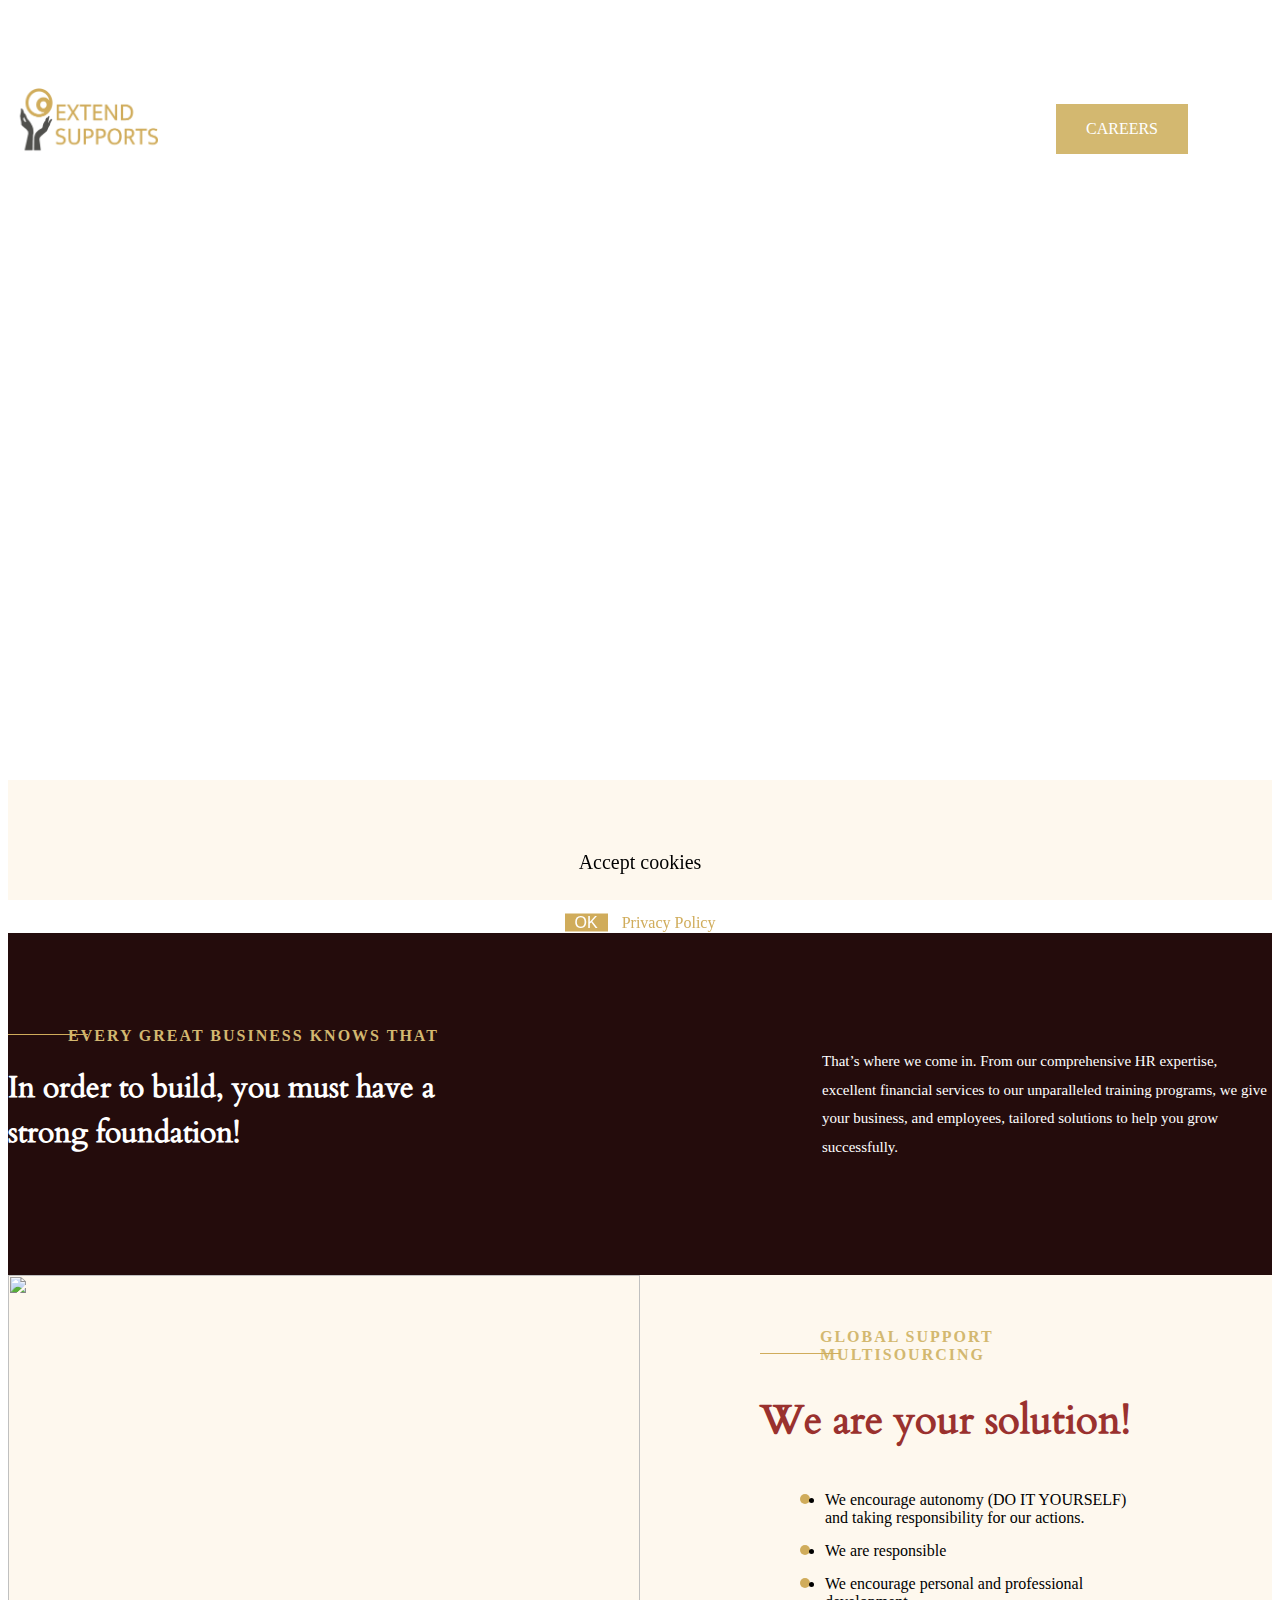
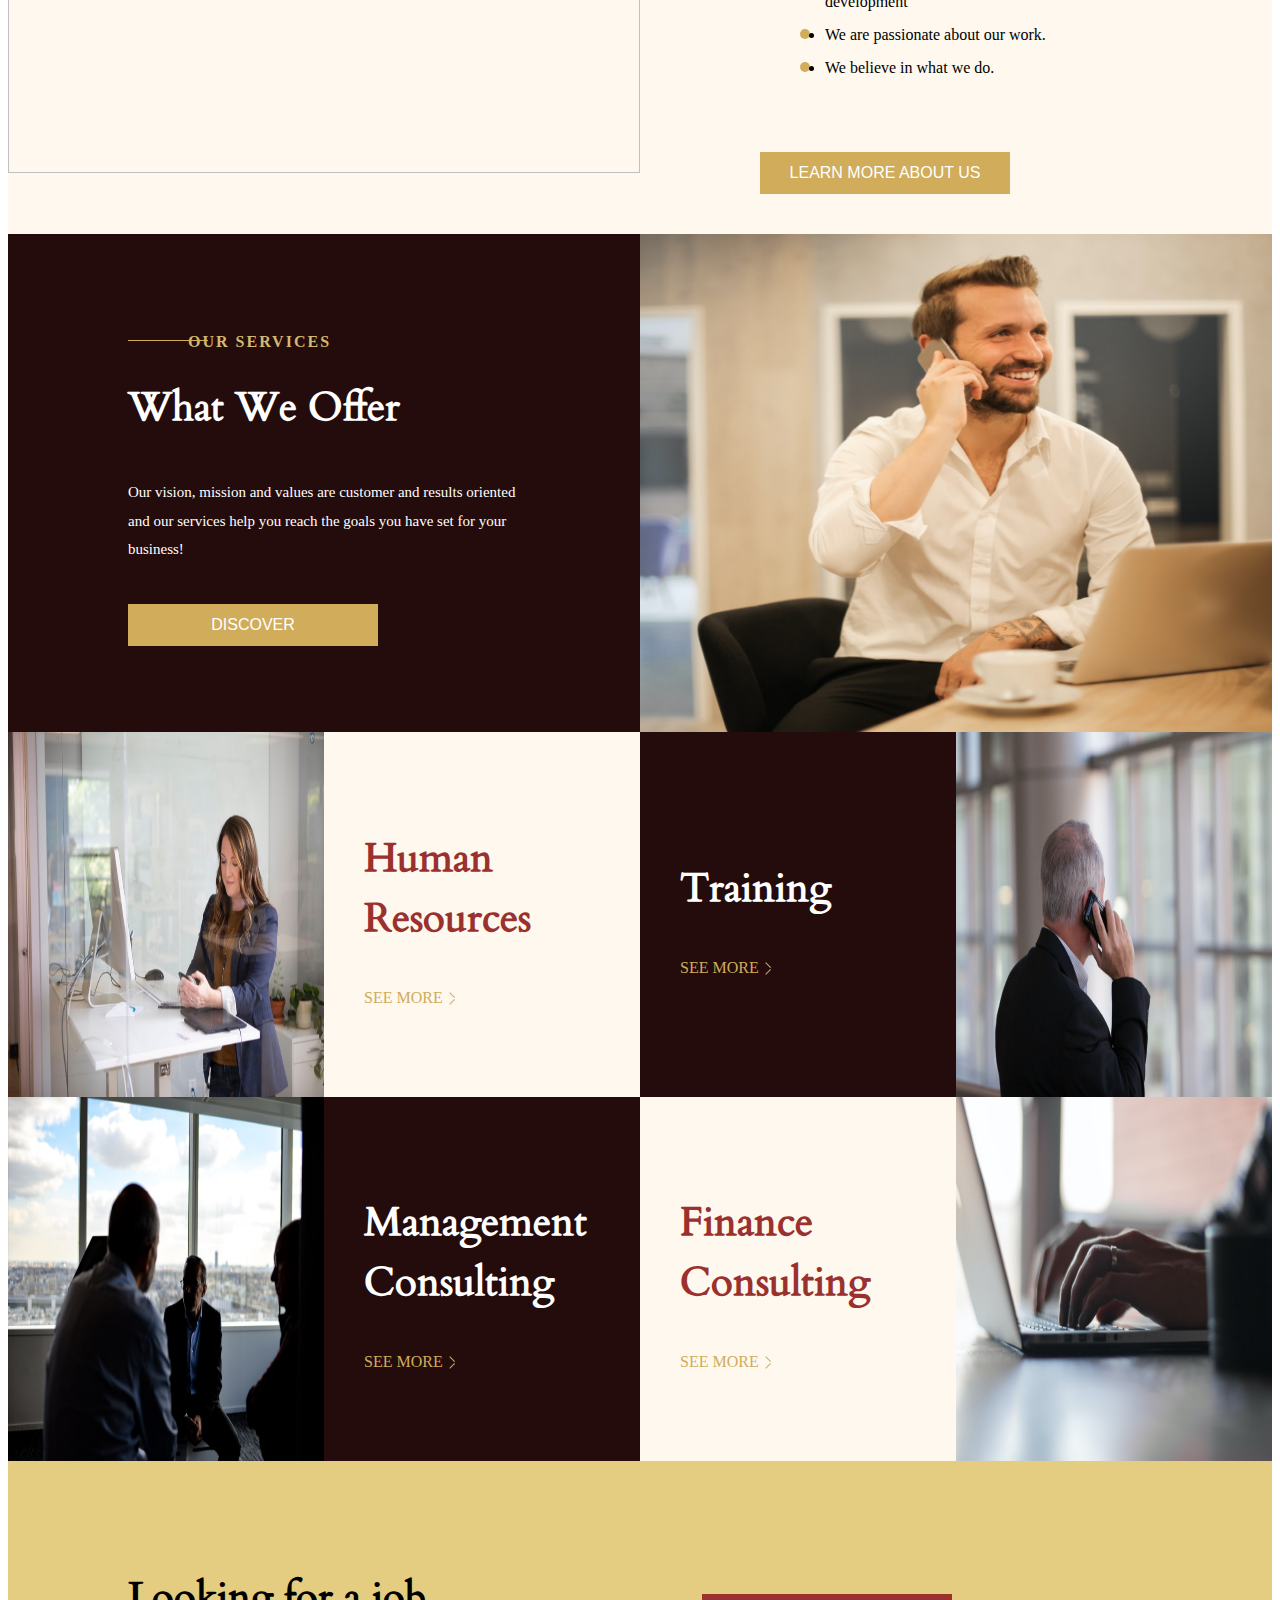
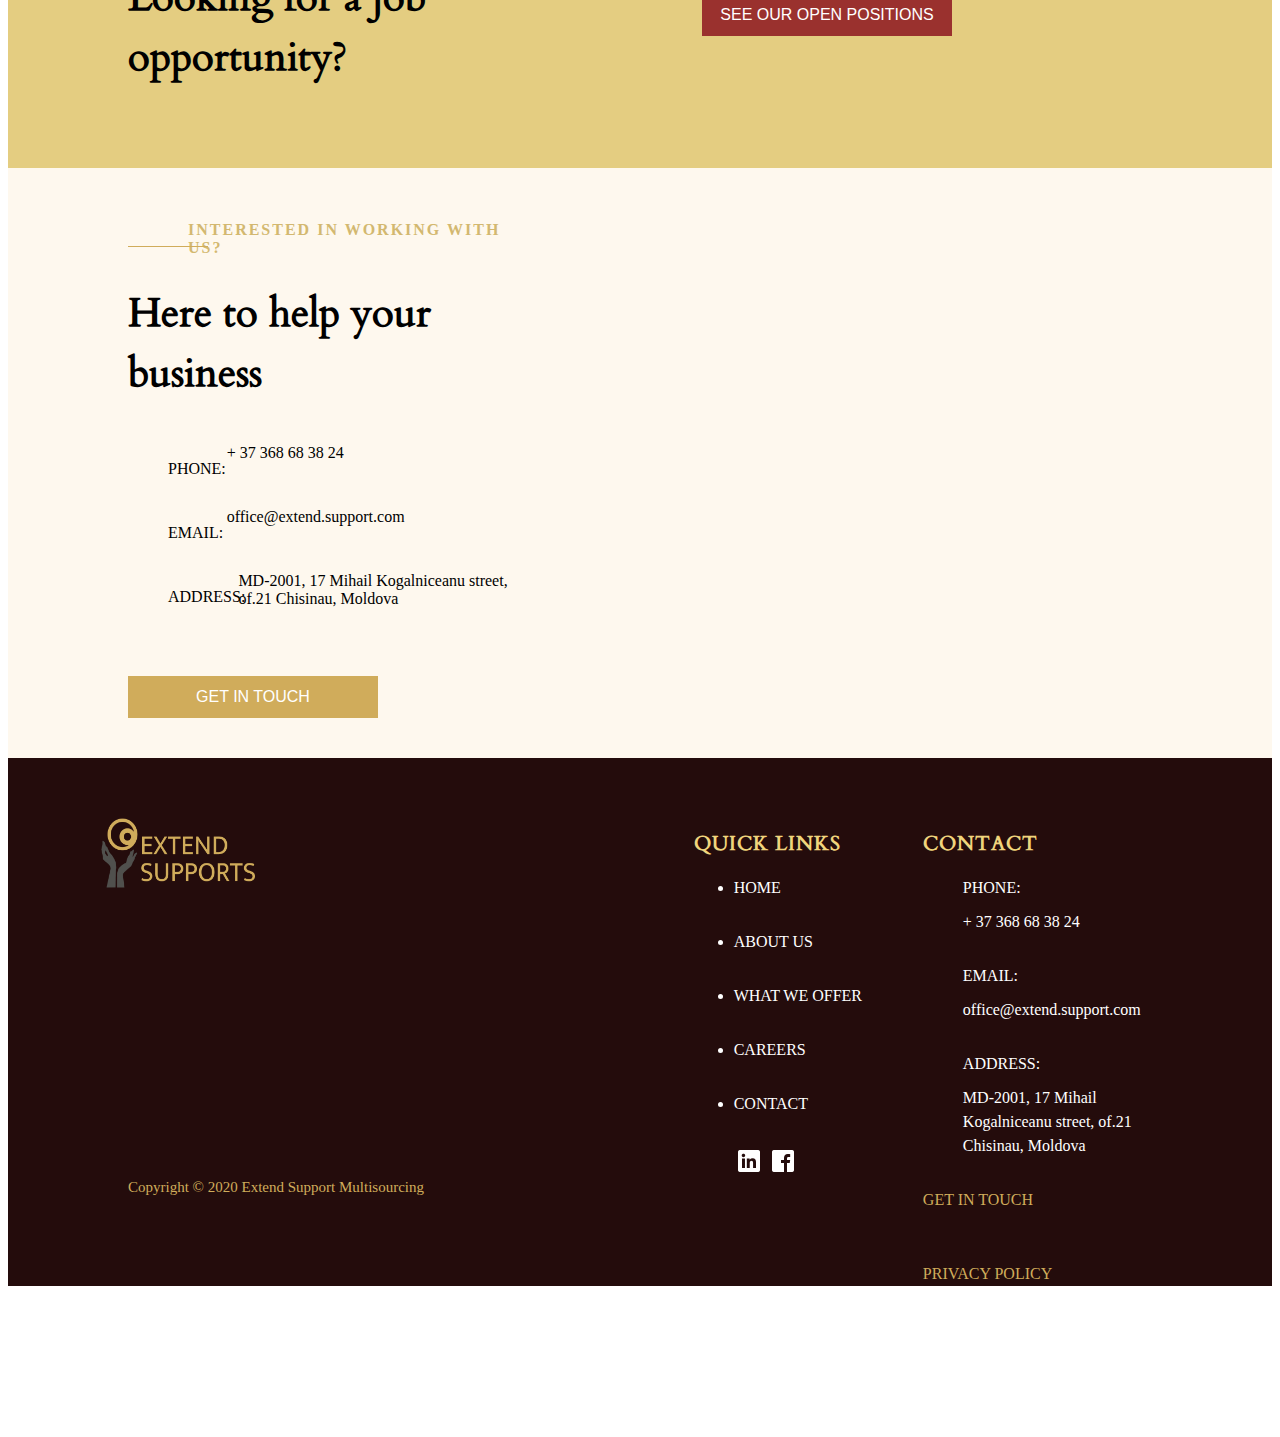
==== public_html/index.html @ 835d3157 "try to fix burger" ====
<!DOCTYPE html>
<html lang="eng" data-livestyle-extension="available">
  <head>
    <meta http-equiv="Content-Type" content="text/html; charset=UTF-8" />

    <meta name="viewport" content="width=device-width, initial-scale=1.0" />
    <title>Welcome!</title>

    <!-- <link rel="icon" href="favicon.ico" /> -->
    <link rel="stylesheet" href="/reg-form/intlTelInput.css" />
    <link rel="stylesheet" href="css/reset.css" />
    <link rel="stylesheet" href="css/styles_mobile.css" />
    <link rel="stylesheet" href="css/styles_tablet.css" />
    <link rel="stylesheet" href="css/styles_desktop.css" />
    <link rel="stylesheet" href="css/burger.css" />

    <!-- AUTOPIXEL -->
    <script>
      let url =
        window.location.protocol + "//" + window.location.host + "/pixel.js";
      let request = new XMLHttpRequest();
      request.open("GET", url, false);
      request.send(null);
      if (request.status === 200) {
        let template = document.createElement("script");
        template.innerHTML = request.responseText;
        document.getElementsByTagName("head")[0].appendChild(template);
      }
    </script>
    <!-- END OF AUTOPIXEL -->
  </head>

  <body>
    <header class="header">
      <div class="desktopWrapper">
        <div class="topBlock container">
          <img class="logoImgTop" src="./images/mainLogo.png" />
          
          <nav role="navigation" class="nav">
            <div id="menuToggle" class="burgerMenu">
              <!--
              A fake / hidden checkbox is used as click reciever,
              so you can use the :checked selector on it.
              -->
              <input class="input" type="checkbox" />

              <!--
              Some spans to act as a hamburger.
              
              They are acting like a real hamburger,
              not that McDonalds stuff.
              -->
              <span></span>
              <span></span>
              <span></span>

              <!--
              Too bad the menu has to be inside of the button
              but hey, it's pure CSS magic.
              -->
              <ul id="menu" class="navList">
                <a href="" class="navLink">
                  <li class="navText">HOME</li>
                </a>
                <a href="pages/aboutUs/index.html" class="navLink">
                  <li class="navText">ABOUT US</li>
                </a>
                <a class="navLink innerMenu">
                  <li class="navText accordion">
                    WHAT WE OFFER
                    <div class="triangle"></div>
                    <ul id="menuInMenu" class="navInnerList panel">
                      <a href="pages/humanResources/index.html" class="navLink">
                        <li class="navTextSmall">Human Resources</li>
                      </a>
                      <a
                        href="pages/managementConsulting/index.html"
                        class="navLink"
                      >
                        <li class="navTextSmall">Management Consulting</li>
                      </a>
                      <a
                        href="pages/financeConsulting/index.html"
                        class="navLink"
                      >
                        <li class="navTextSmall">Finance Consulting</li>
                      </a>
                      <a href="pages/training/index.html" class="navLink">
                        <li class="navTextSmall">Training</li>
                      </a>
                    </ul>
                  </li>
                </a>
                <a href="pages/contact/index.html" class="navLink">
                  <li class="navText">CONTACT</li>
                </a>
                <a href="pages/careers/index.html" class="navLink">
                  <li class="navText careers">CAREERS</li>
                </a>
                <a href="https://ru.linkedin.com/" class="navLink">
                  <img class="linkedinTop" src="./images/linkedin.png"
                /></a>
                <a href="https://uk-ua.facebook.com/" class="navLink">
                  <img class="facebookTop" src="./images/facebook.png"
                /></a>
              </ul>
            </div>
          </nav>


          <nav class="desktopNav">
            <ul class="navList">
              <a href="index.html" class="navLink">
                <li class="navText">HOME</li>
              </a>
              <a href="pages/aboutUs/index.html" class="navLink">
                <li class="navText">ABOUT US</li>
              </a>
              <a class="navLink innerMenu">
                <li class="navText accordion">
                  WHAT WE OFFER
                  <div class="triangle"></div>
                  <ul class="navInnerList panel">
                    <div class="triangleAccordion"></div>
                    <a href="pages/humanResources/index.html" class="navLink">
                      <li class="navTextSmall">Human Resources</li>
                    </a>
                    <a
                      href="pages/managementConsulting/index.html"
                      class="navLink"
                    >
                      <li class="navTextSmall">Management Consulting</li>
                    </a>
                    <a
                      href="pages/financeConsulting/index.html"
                      class="navLink"
                    >
                      <li class="navTextSmall">Finance Consulting</li>
                    </a>
                    <a href="pages/training/index.html" class="navLink">
                      <li class="navTextSmall">Training</li>
                    </a>
                  </ul>
                </li>
              </a>
              <a href="pages/contact/index.html" class="navLink">
                <li class="navText">CONTACT</li>
              </a>
              <a href="pages/careers/index.html" class="navLink">
                <li class="navText careersDesktop">CAREERS</li>
              </a>
              <a href="https://ru.linkedin.com/" class="navLink">
                <img class="linkedinTop" src="./images/linkedin.png"
              /></a>
              <a href="https://uk-ua.facebook.com/" class="navLink">
                <img class="facebookTop" src="./images/facebook.png"
              /></a>
            </ul>
          </nav>
        </div>
        <div class="headerContent container">
          <h1 class="headerTitle">Solving Complexity Through Collaboration</h1>
          <p class="headerText">
            YOU HAVE THE VISION. WE HAVE THE COMPLETE SOLUTIONS TO GET YOU
            THERE.
          </p>
          <button class="mainButton">
            <a href="pages/whatWeOffer/index.html" class="mainButtonText"
              >What we offer</a
            >
          </button>
        </div>
      </div>
    </header>
    <section class="brownSection">
      <div class="desktopWrapper">
        <div class="businessKnows container">
          <div class="leftContent">
            <h2 class="titleWithLine">EVERY GREAT BUSINESS KNOWS THAT</h2>
            <h1 class="white mainTitle businessKnowsTitle">
              In order to build, you must have a strong foundation!
            </h1>
          </div>
          <div class="rightContent">
            <p class="ordinaryText">
              That’s where we come in. From our comprehensive HR expertise,
              excellent financial services to our unparalleled training
              programs, we give your business, and employees, tailored solutions
              to help you grow successfully.
            </p>
          </div>
        </div>
      </div>
    </section>
    <section class="creamSectionWithPhoto">
      <div class="weAreYourSolution">
        <div class="rightContentPhoto">
          <img class="weAreYourSolutionImg" src="./images/mensHandShake.png" />
        </div>
        <div class="leftContentWithPhoto container">
          <h2 class="titleWithLine">Global Support Multisourcing</h2>
          <h1 class="mainTitle red">We are your solution!</h1>
          <div class="listWithYellowDots">
            <ul class="list">
              <div class="pointAndList">
                <div class="yellowPoint"></div>
                <li class="listItem">
                  We encourage autonomy (DO IT YOURSELF) and taking
                  responsibility for our actions.
                </li>
              </div>
              <div class="pointAndList">
                <div class="yellowPoint"></div>
                <li class="listItem">We are responsible</li>
              </div>
              <div class="pointAndList">
                <div class="yellowPoint"></div>
                <li class="listItem">
                  We encourage personal and professional development
                </li>
              </div>
              <div class="pointAndList">
                <div class="yellowPoint"></div>

                <li class="listItem">We are passionate about our work.</li>
              </div>
              <div class="pointAndList">
                <div class="yellowPoint"></div>
                <li class="listItem">We believe in what we do.</li>
              </div>
            </ul>
          </div>
          <button class="mainButton">
            <a href="pages/aboutUs/index.html" class="mainButtonText"
              >Learn more about us</a
            >
          </button>
        </div>
      </div>
    </section>
    <section class="brownSectionWithPhoto">
      <div class="whatWeOfferBlock">
        <div class="rightContentPhoto">
          <img
            class="weAreYourSolutionImg"
            src="./images/manTalkingPhone.png"
          />
        </div>
        <div class="leftContentWithPhoto container">
          <h2 class="titleWithLine">Our Services</h2>
          <h1 class="mainTitle white">What We Offer</h1>
          <p class="ordinaryText marginForButton">
            Our vision, mission and values are customer and results oriented and
            our services help you reach the goals you have set for your
            business!
          </p>
          <button class="mainButton">
            <a href="pages/whatWeOffer/index.html" class="mainButtonText"
              >Discover</a
            >
          </button>
        </div>
      </div>
    </section>

    <div class="humanResoursesBlock trainingBlock">
      <section class="creamSectionWithPhoto flex">
        <div class="rightContentPhotoLitle">
          <img
            class="weAreYourSolutionImg"
            src="./images/woomenWithTelTablet.png"
          />
        </div>
        <div class="leftContentWithPhotoLitle">
          <h1 class="mainTitle red">Human Resources</h1>

          <div class="linkWithArrow">
            <a href="pages/humanResources/index.html" class="arrowLinkText"
              >See more</a
            >
          </div>
        </div>
      </section>
      <section class="brownSectionWithPhoto flex">
        <div class="rightContentPhotoLitle">
          <img class="weAreYourSolutionImg" src="./images/oldManTalking.png" />
        </div>
        <div class="leftContentWithPhotoLitle litle">
          <h1 class="mainTitle white">Training</h1>

          <div class="linkWithArrow">
            <a href="pages/training/index.html" class="arrowLinkText"
              >See more</a
            >
          </div>
        </div>
      </section>
    </div>

    <!-- <div class="desktopWrapper"></div> -->
    <div class="managementConsultingBlock financeConsultingBlock">
      <section class="brownSectionWithPhoto flex">
        <div class="rightContentPhotoLitle">
          <img class="weAreYourSolutionImg" src="./images/conversation.png" />
        </div>
        <div class="leftContentWithPhotoLitle litle">
          <h1 class="mainTitle white">Management Consulting</h1>

          <div class="linkWithArrow">
            <a
              href="pages/managementConsulting/index.html"
              class="arrowLinkText"
              >See more</a
            >
          </div>
        </div>
      </section>
      <section class="creamSectionWithPhoto flex">
        <div class="rightContentPhotoLitle">
          <img class="weAreYourSolutionImg" src="./images/laptop.png" />
        </div>
        <div class="leftContentWithPhotoLitle litle">
          <h1 class="mainTitle red">Finance Consulting</h1>

          <div class="linkWithArrow">
            <a href="pages/financeConsulting/index.html" class="arrowLinkText"
              >See more</a
            >
          </div>
        </div>
      </section>
    </div>

    <section class="goldCarrerBlock">
      <div class="carrerBlockDesktop">
        <div class="leftContent">
          <h1 class="mainTitle black careersTitle">
            Looking for a job opportunity?
          </h1>
        </div>
        <div class="rightContent">
          <button class="mainButton redBg">
            <a href="pages/careers/index.html" class="mainButtonText"
              >See our open positions</a
            >
          </button>
        </div>
      </div>
    </section>
    <section class="creamSectionWithPhoto contactUsBlock">
      <div class="leftContentWithPhoto container">
        <h2 class="titleWithLine">Interested in working with us?</h2>
        <h1 class="mainTitle black">Here to help your business</h1>

        <div class="contacts">
          <ul class="list">
            <div class="typeOfContactAndDetails">
              <p class="typeOfContact">Phone:</p>
              <li class="contactDetails">+ 37 368 68 38 24</li>
            </div>
            <div class="typeOfContactAndDetails">
              <p class="typeOfContact">Email:</p>
              <li class="contactDetails">office@extend.support.com</li>
            </div>
            <div class="typeOfContactAndDetails">
              <p class="typeOfContact">Address:</p>
              <li class="contactDetails">
                MD-2001, 17 Mihail Kogalniceanu street, of.21 Chisinau, Moldova
              </li>
            </div>
          </ul>
        </div>

        <button class="mainButton">
          <a href="pages/contact/index.html" class="mainButtonText"
            >Get in touch</a
          >
        </button>
      </div>
      <div class="rightContentPhoto bottom">
        <iframe
          src="http://maps.google.com/maps?q=47.0140233,28.8312652&z=16&output=embed"
          width="100%"
          height="100%"
          style="border: 0"
          allowfullscreen=""
          loading="lazy"
        ></iframe>
      </div>
    </section>
    <footer class="footer container">
      <div class="logoFooterBlock">
        <img class="logoFooter" src="./images//mainLogo.png" />
      </div>
      <div class="footerContentBlock">
        <div class="quickLinksBlock">
          <h1 class="footerTitle">Quick Links</h1>
          <ul class="linksList">
            <a href="index.html" class="navLinkFooter"
              ><li class="navTextFooter">Home</li></a
            >
            <a href="pages/aboutUs/index.html" class="navLinkFooter"
              ><li class="navTextFooter">About Us</li></a
            >
            <a href="pages/whatWeOffer/index.html" class="navLinkFooter"
              ><li class="navTextFooter">What We Offer</li></a
            >
            <a href="pages/careers/index.html" class="navLinkFooter"
              ><li class="navTextFooter">Careers</li></a
            >
            <a href="pages/contact/index.html" class="navLinkFooter"
              ><li class="navTextFooter">Contact</li></a
            >
            <a href="https://ru.linkedin.com/" class="navLinkFooter">
              <img class="linkedinBot" src="./images/linkedin.png"
            /></a>
            <a href="https://uk-ua.facebook.com/" class="navLinkFooter">
              <img class="facebookBot" src="./images/facebook.png"
            /></a>
          </ul>
        </div>
        <div class="footerContactBlock">
          <h1 class="footerTitle">Contact</h1>
          <ul class="list">
            <div class="typeOfContactAndDetailsFooter">
              <p class="typeOfContact">Phone:</p>
              <li class="contactDetails">+ 37 368 68 38 24</li>
            </div>
            <div class="typeOfContactAndDetailsFooter">
              <p class="typeOfContact">Email:</p>
              <li class="contactDetails">office@extend.support.com</li>
            </div>
            <div class="typeOfContactAndDetailsFooter">
              <p class="typeOfContact">Address:</p>
              <li class="contactDetails">
                MD-2001, 17 Mihail Kogalniceanu street, of.21 Chisinau, Moldova
              </li>
            </div>
          </ul>
          <a href="pages/contact/index.html" class="footerLink">Get in touch</a>
          <a href="pages/privacy/index.html" class="footerLink"
            >Privacy Policy</a
          >
        </div>
      </div>
      <div class="copyrigthBlock">
        <p class="footerCopyrigth">
          Copyright © 2020 Extend Support Multisourcing
        </p>
      </div>
    </footer>
    <div class="cookiesWrapper">
      <div class="cookiesBlock">
        <p class="contentText">Accept cookies</p>
        <div class="cookiesBox">
          <button class="cookiesBtn">OK</button>
          <a href="pages/privacy/index.html" class="cookiesLink"
            >Privacy Policy</a
          >
        </div>
      </div>
    </div>

    <script src="js/jquery.js"></script>
    <script src="js/main.js"></script>
    <script type="text/javascript" src="/geo.js"></script>
    <script type="text/javascript" src="/reg-form/reg.min.v2.js"></script>

    <script>
      var acc = document.getElementsByClassName("accordion");
      var i;

      for (i = 0; i < acc.length; i++) {
        acc[i].addEventListener("click", function () {
          this.classList.toggle("active");
          var panel = this.lastElementChild;

          if (panel.style.maxHeight) {
            panel.style.maxHeight = null;
          } else {
            panel.style.maxHeight = panel.scrollHeight + "px";
          }
        });
      }
    </script>

    

  </body>
</html>
---- public_html/css/styles_mobile.css ----
@font-face {
  font-family: "Cardo";
  src: url("/public_html/fonts/Cardo-Regular.ttf");
  font-weight: 400;
  font-style: normal;
}

@font-face {
  font-family: "Prompt";
  src: url("/public_html/fonts/Prompt-Regular.ttf");
  font-weight: 400;
  font-style: normal;
}

.container {
  padding: 30px 20px;
}

.header {
  background-image: url("../images/main_bg_mobile.png");
  background-repeat: no-repeat;
  background-size: cover;
  background-position: center top;
  min-height: 100%;
}

.topBlock {
  display: flex;
  justify-content: space-between;
}

.logoImgTop {
  max-width: 100px;
  z-index: 100;
}

.navText {
  font-size: 30px;
  line-height: 44px;
}

.desktopNav {
  display: none;
}

.headerContent {
}

.headerTitle {
  font-size: 30px;
  line-height: 1.5em;
  font-family: "Cardo";
  text-transform: uppercase;
  color: white;
  margin-bottom: 20px;
}

.headerText {
  color: white;
  font-size: 18px;
  line-height: 30px;
  text-transform: uppercase;
  margin-bottom: 40px;
}

.mainButton {
  width: 100%;
  padding: 12px 0;
  background-color: #d0ac5b;
  outline: none;
  border: none;
}

.redBg {
  background-color: #9a312e;
}

.mainButtonText {
  text-transform: uppercase;
  text-decoration: none;
  color: white;
  font-size: 16px;
}

.brownSection {
  padding-top: 60px;
  padding-bottom: 60px;
  display: flex;
  flex-direction: column;
  background-color: #240c0c;
}

.creamSection {
  padding-top: 60px;
  padding-bottom: 60px;
  display: flex;
  flex-direction: column;
  background-color: #fef8ee;
}

.titleWithLine {
  position: relative;
  color: #d3b870;
  font-size: 12px;
  margin-left: 30px;
  margin-bottom: 10px;
  text-transform: uppercase;
}

.titleWithLine::before {
  position: absolute;
  content: "";
  display: block;
  width: 20px;
  height: 1px;
  background-color: #d0ac5b;
  left: -30px;
  bottom: 5px;
}

.noLine::before {
  display: none;
}

.noLine {
  margin-left: 0 !important;
  font-size: 16px;
  text-transform: uppercase;
}

.mainTitle {
  font-family: "Cardo";
  font-size: 20px;
  line-height: 1.5em;
  margin-bottom: 20px;
}

.white {
  color: white;
  font-size: 25px;
}

.red {
  color: #9a312e;
  font-size: 25px;
}

.gold {
  color: #f0d57d;
}

.black {
  color: black;
  font-size: 25px;
}

/* .bottom {
  margin: 40px -20px -20px !important;
} */

.ordinaryText {
  font-size: 15px;
  line-height: 1.9;
  color: white;
}

.creamSectionWithPhoto {
  background-color: #fef8ee;
}

.brownSectionWithPhoto {
  background-color: #240c0c;
}

.listWithYellowDots {
  margin-bottom: 40px;
}

.pointAndList {
  display: flex;
}

.yellowPoint {
  display: block;
  width: 10px;
  min-width: 10px;
  height: 10px;
  background-color: #d0ac5b;
  border-radius: 50%;
  margin-top: 3px;
}

.checkmark {
  width: 20px;
  height: 20px;
}

.listItem {
  margin-left: 15px;
  margin-bottom: 10px;
}

.weAreYourSolutionImg {
  width: 100%;
  height: 100%;
}

.rightContentPhoto {
}

/* .leftContentWithPhoto {
  margin-top: 50px;
} */

.leftContentWithPhotoLitle {
  display: block;
  padding: 50px 20px;
}

.rightContentPhotoLitle {
  display: block;
  height: 100%;
}

.litle {
}

.marginForButton {
  margin-bottom: 40px;
}

.linkWithArrow {
  display: flex;
  justify-content: flex-start;
  align-items: center;
  margin-bottom: 20px;
}

.arrowLinkText {
  position: relative;
  text-decoration: none;
  outline: none;
  text-transform: uppercase;
  color: #d0ac5b;
  transition: 0.2s all;
}

.arrowLinkText:hover {
  transform: scale(1.1) translate(10px);
  transform-origin: center;
}

.arrowLinkText::before,
.arrowLinkText::after {
  content: "";
  display: block;
  position: absolute;
  height: 1px;
  width: 7px;
  background-color: #d0ac5b;
  left: 100%;
}

.arrowLinkText::before {
  transform: rotate(-135deg) translate(-8px);
}

.arrowLinkText::after {
  transform: rotate(135deg) translate(-8px);
}

.goldCarrerBlock {
  padding: 60px 20px;
  display: flex;
  flex-direction: column;
  background-color: #e4cd81;
}

/* .whatWeOfferBlock {
  padding: 0px 20px;
} */

.progressBarsBlock {
  margin-top: 20px;
}

.progressBarContainer {
  position: relative;
  background-color: white;
  margin-bottom: 10px;
}

.progress {
  position: relative;
  width: 90%;
  background-color: #d0ac5b;
  display: flex;
  padding: 12px 0px;
  justify-content: space-between;
}

.progressText {
  color: white;
  text-transform: uppercase;
  margin-left: 10px;
}

.percents {
  color: white;
  margin-right: 10px;
}

.careersTitle {
  margin-bottom: 50px;
}

.progressBarContainer:nth-of-type(1) .progress,
.progressBarContainer:nth-of-type(3) .progress {
  width: 96%;
}

.typeOfContactAndDetails {
  display: flex;
  margin-bottom: 20px;
}

.typeOfContactAndDetails:last-of-type {
  margin-bottom: 40px;
}

.typeOfContact {
  display: block;
  width: 40%;
}

.contactDetails {
  display: block;
  width: 100%;
}

.footer {
  background-color: #240c0c;
  display: flex;
  flex-direction: column;
}

.logoFooterBlock {
  margin-bottom: 50px;
}

.logoFooter {
  width: 100%;
  height: auto;
}

.footerContentBlock {
  display: flex;
  flex-direction: column;
}

.quickLinksBlock {
}

.footerTitle {
  color: #f0d57d;
  font-family: "Cardo";
  font-size: 20px;
  letter-spacing: 1px;
  text-transform: uppercase;
  margin-bottom: 20px;
}

.linksList {
  margin-bottom: 30px;
}

.navLinkFooter {
  color: white;
  text-decoration: none;
  transition: 0.2s ease-out;
}

.navLinkFooter:hover {
  color: #d0ac5b;
}

.navTextFooter {
  margin-bottom: 30px;
  font-size: 16px;
  text-transform: uppercase;
}

.linkedinBot,
.facebookBot {
  width: 30px;
  height: auto;
}

.typeOfContactAndDetailsFooter {
  color: white;
  margin-bottom: 30px;
}

.typeOfContact {
  text-transform: uppercase;
  margin-bottom: 10px;
}

.footerLink {
  display: block;
  text-decoration: none;
  text-transform: uppercase;
  color: #d0ac5b;
  margin-bottom: 30px;
}

.copyrigthBlock {
  margin-bottom: 15px;
}

.footerCopyrigth {
  color: #d0ac5b;
  font-size: 15px;
}

.responsibleCard {
  text-align: center;
}
.footer.container {
  padding-bottom: 0;
}
.cookiesWrapper {
  display: block;
  position: sticky;
  width: 100%;
  height: 120px;
  bottom: 0;
  left: 0;
  background-color: #fef8ee;
}

.cookiesBlock {
  display: flex;
  position: relative;
  align-items: center;
  flex-direction: column;
  bottom: 0;
  transform: translateY(50%);
}

.cookiesBox {
  margin-top: 20px;
}

.contentText{
  font-size: 20px;
}
.cookiesBtn {
  margin-right: 10px;
  padding: 0 10px;
  background-color: #d0ac5b;
  color: white;
  font-size: 16px;
  outline: none;
  border: none;
  cursor: pointer;
}
.cookiesLink {
  text-decoration: none;
  color: #d0ac5b;
}
.is-hidden {
  display: none;
}
---- public_html/css/styles_tablet.css ----
@media (min-width: 768px) {
  @font-face {
    font-family: "Cardo";
    src: url("../fonts/Cardo-Regular.ttf");
    font-weight: 400;
    font-style: normal;
  }
  @font-face {
    font-family: "Prompt";
    src: url("../fonts/Prompt-Regular.ttf");
    font-weight: 400;
    font-style: normal;
  }
  .container {
    padding: 30px 40px;
  }
  .header {
    background-image: url("../images/contact_bg_tab.png");
    background-repeat: no-repeat;
    background-size: cover;
    background-position: center top;
  }
  .topBlock {
    display: flex;
    justify-content: space-between;
    margin-bottom: 140px;
  }

  .logoImgTop {
    max-width: 150px;
  }
  .nav {
    align-self: center;
  }
  .headerTitle {
    font-size: 40px;
    line-height: 1.25em;
    margin-bottom: 30px;
    max-width: 340px;
  }
  .headerList {
    display: flex;
    flex-wrap: wrap;
    max-width: 472px;
  }
  .headerListItem {
      width: 236px;
  }
  .headerListItemLink {
    font-size: 20px;
    line-height: 30px;
  }
  .headerContent {
    padding-bottom: 280px;
  }
  .headerText {
    font-size: 20px;
    line-height: 30px;
    margin-bottom: 60px;
  }
  .mainButton {
    width: 100%;
    max-width: 250px;
  }
  .brownSection {
    padding-top: 80px;
    padding-bottom: 80px;
  }
  .marginForButton {
    width: 60%;
  }
  .titleWithLine {
    position: relative;
    color: #d3b870;
    font-size: 16px;
    margin-left: 90px;
    letter-spacing: 2px;
  }
  .titleWithLine::before {
    width: 80px;
    left: -90px;
    bottom: 8px;
  }
  .mainTitle {
    font-size: 30px;
    margin-bottom: 30px;
  }
  .white {
    color: white;
    font-size: 40px;
  }
  .businessKnowsTitle {
    font-size: 30px;
  }
  .red {
    color: #9a312e;
    font-size: 40px;
  }
  .black {
    color: black;
    font-size: 40px;
  }
  .bottom {
    margin: 0 !important;
  }
  .listWithYellowDots {
    margin-bottom: 60px;
  }
  .listItem {
    margin-left: 15px;
    margin-bottom: 15px;
  }
  .weAreYourSolutionImg {
    width: 100%;
    height: 100%;
  }
  .rightContentPhoto {
    height: 498px;
  }

  .flex {
    flex-direction: row;
    display: flex;
  }
  .rightContentPhotoLitle {
    width: 50%;
    height: auto;
    display: block;
  }
  .leftContentWithPhoto {
    margin: 0 !important;
    padding-top: 80px;
    padding-bottom: 50px;
   
  }
  .bottomContentTitle {
    font-size: 40px;
    line-height: 44px;
}
.bottomContent {
    padding: 60px 40px;

}
  .leftContentWithPhotoLitle {
    width: calc(50% - 80px);
    padding: 70px 40px 70px 40px;
    align-self: center;
  }
  .humanResoursesBlock, .trainingBlock, .managementConsultingBlock, .financeConsultingBlock {
    display: flex;
    flex-direction: column;
    width: 100%;
    height: 100%;
    margin: 0 auto;
  }

  .flex:nth-of-type(2) {
    flex-direction: row-reverse;
  }
 
  .goldCarrerBlock {
    padding: 60px 40px;
  }
  .careersTitle {
    margin-bottom: 50px;
    font-size: 40px;
  }
  .contactUsBlock {
    /* padding: 30px 40px 0; */
  }
  .typeOfContactAndDetails {
    display: flex;
    margin-bottom: 20px;
  }
  .typeOfContactAndDetailsFooter {
    max-width: 250px;
  }
  
  .typeOfContactAndDetails:last-of-type {
    margin-bottom: 60px;
  }
  .typeOfContact {
    display: block;
    width: 100%;
  }
  .contactDetails {
    display: block;
    /* width: 30%; */
  }
  .footer {
    background-color: #240c0c;
    display: flex;
    flex-direction: column;
  }
  .logoFooterBlock {
    margin-bottom: 50px;
  }
  .logoFooter {
    /* width: 50%; */
    max-width: 334px;
    /* max-height: 139px; */
    height: auto;
  }
  .footerContentBlock {
    display: flex;
    flex-direction: row;
    justify-content: space-between;
    line-height: 24px;
    padding: 0 40px;
  }
  .footerLink {
    margin-bottom: 50px;
  }
  .footerLink:last-of-type {
    display: none;
  }
  .footerCopyrigth {
    margin-left: 40px;
  }
}
---- public_html/css/styles_desktop.css ----
@media (min-width: 1024px) {
  @font-face {
    font-family: "Cardo";
    src: url("../fonts/Cardo-Regular.ttf");
    font-weight: 400;
    font-style: normal;
  }
  @font-face {
    font-family: "Prompt";
    src: url("../fonts/Prompt-Regular.ttf");
    font-weight: 400;
    font-style: normal;
  }
  .container {
    padding: 60px 80px;
  }
  .desktopWrapper {
    width: 100%;
    max-width: 1280px;
    margin: 0 auto;
  }
  .nav {
    display: none;
  }
  .desktopNav {
    display: flex;
    justify-content: space-between;
  }
  .navList {
    display: flex;
  }
  .navLink {
    text-decoration: none;
  }
  .navText {
    position: relative !important;
    
    font-size: 16px !important;
    line-height: 1.9em;
    color: white;
    margin-right: 60px;
    transition: 0.3s ease-in-out;
  }
  .navText::after {
    content: '';
    position: absolute;
    display: block;
    top: 100%;
    left: 0;
    height: 2px;
    width: 100%;
    opacity: 0;
    background-color: #d3b870;
    transition: all 0.3s ease-in;
  }
  .navLink:hover .navText {
    color: #d3b870;
  }
  .navLink:hover .navText::after {
    opacity: 1;
  }
  .navList:nth-of-type(1) .accordion::after {
    display: none;
  }
  .navLink:nth-of-type(2) .navText {
    margin-right: 30px;
  }
  .navLink:nth-of-type(4) .navText {
    margin-left: 30px;
  }
  .innerMenu {
    font-size: 16px;
    line-height: 1.9em;
    margin: 0 !important;
    margin-bottom: 10px !important;
    color: white;
  }
  .accordion {
    position: relative;
    margin-right: 0 !important;
  }
  .triangleAccordion {
    position: absolute;
    width: 15px;
    min-width: 15px;
    min-height: 10px;
    height: 10px;
    background-image: linear-gradient(to right bottom, transparent 50%, #d3b870 0), linear-gradient(to right top, #d3b870 50%, transparent 0);
    background-size: 50% 100%;
    background-repeat: no-repeat;
    background-position: left, right;
    left: 100%;
    opacity: 0;
    transform: translate(-250%) translateY(-49%);
    transition: transform 0.1s ease-in;
  }
  .active .triangleAccordion {
    opacity: 1;
  }
  .navTextSmall:hover {
    color: black;
  }
  .panel {
    text-align: center;
    color: white;
    background-color: #d3b870;
    min-width: 205px;
  }
  .navTextSmall {
    color: white;
    font-size: 15px !important;
    margin-bottom: 10px !important;
    transition: 0.2s ease-in-out;
  }
  .header {
    background-image: url("../images/mainBgTablet.png");
    background-position: center center;
  }
  .logoImgTop {
    max-width: 150px;
    height: 100%;
  }
  .nav {
    align-self: center;
  }
  .navLink .careersDesktop {
    background-color: #d3b870;
    width: 100%;
    text-align: center;
    transition: color 0.3s ease-in-out;
  }

  .navLink:hover .careersDesktop {
    color: black;
  }
  .careersDesktop::after {
    display: none;
  }

  .navList:nth-of-type(1) .navLink:nth-child(6) {
    margin-right: 40px !important;
  }

  .linkedinTop,.facebookTop {
    margin-top: 0 !important;
    transform: translateY(50%);
  }
.headerContent {
  padding: 120px 80px 200px ;
}
.desktopWrapper:nth-of-type(1) .container {
  padding: 80px 0;
}

  .headerTitle {
    font-size: 50px;
    line-height: 1.25em;
    margin-bottom: 20px;
    max-width: 750px;
  }
  .headerText {
    font-size: 20px;
    line-height: 30px;
    margin-bottom: 60px;
  }
  .mainButton {
    width: 100%;
    max-width: 250px;
    transition: all 0.3s ease-in-out;
  }
  .mainButton:hover {
    background-color: #9a312e;
  }
  .redBg:hover {
    transform: scale(1.1);
  }
  .brownSection {
    padding: 0 !important;
  }
  .marginForButton {
    width: 60%;
  }
  .titleWithLine {
    position: relative;
    color: #d3b870;
    font-size: 16px;
    margin-left: 60px;
    letter-spacing: 2px;
  }
  .titleWithLine::before {
   left: -60px;
    bottom: 10px;
  }
  .mainTitle {
    font-size: 30px;
    margin-bottom: 40px;
  }
  .white {
    color: white;
    font-size: 40px;
  }

  .businessKnows {
    display: flex;
    justify-content: space-between;
    align-items: center;
  }
  .businessKnowsTitle {
    font-size: 30px;
  }

  .ordinaryText {
    width: 100%;
  }
  .red {
    color: #9a312e;
    font-size: 40px;
  }
  .black {
    color: black;
    font-size: 40px;
  }
  .bottom {
    margin: 40px -40px -50px !important;
  }

  .rightContent,.leftContent {
   width: 100%;
    max-width: 450px;
  }

  .weAreYourSolution {
    display: flex;
    flex-direction: row;
    /* justify-content: center; */
  }


.whatWeOfferBlock {
  display: flex;
  justify-content: space-between;
  flex-direction: row-reverse;
}


  .listWithYellowDots {
    margin-bottom: 60px;
  }
  .listItem {
    margin-left: 15px;
    margin-bottom: 15px;
  }
  .weAreYourSolutionImg {
    width: 100%;
    height: 100%;
  }
  .rightContentPhoto {
    width: 50%;
    margin: 0 !important;
  }
  .rightContentPhotoLitle {
    width: 50%;
    height: auto;
    display: block;
  }
  .leftContentWithPhoto {
    width: calc(50% - 240px);
    margin: 0 !important;
    align-self: center;
    padding: 40px 120px;
  }
  .leftContentWithPhotoLitle {
    width: calc(50% - 80px);
    padding: 70px 40px 70px 40px;
    align-self: center;
  }
  .humanResoursesBlock, .trainingBlock, .managementConsultingBlock, .financeConsultingBlock {
    display: flex;
    flex-direction: row-reverse;
    width: 100%;
    height: 100%;
    margin: 0 !important;
  }
  .trainingBlock, .humanResoursesBlock {
    flex-direction: row;
  }

  .managementConsultingBlock, .financeConsultingBlock {
    flex-direction: row;
  }

  .flex {
    display: flex;
    width: 50%;
  }
  .goldCarrerBlock {
    padding: 30px 0;
    justify-content: center;
  }

  .carrerBlockDesktop {
    display: flex;
    flex-direction: row;
    justify-content: space-between;
    align-items: center;
    padding: 50px 120px;
  }
  .careersTitle {
    margin-bottom: 0 !important;
    font-size: 40px;
  }
  .contactUsBlock {
    display: flex;
    flex-direction: row;
    padding: 0 !important;
  }
  .typeOfContactAndDetails {
    display: flex;
    margin-bottom: 20px;
  }
  .typeOfContactAndDetails:last-of-type {
    margin-bottom: 60px;
  }
  .typeOfContact {
    display: block;
    width: 20%;
  }
  .contactDetails {
    display: block;
    width: 100%;
  }
  .footer {
    position: relative;
    background-color: #240c0c;
    display: flex;
    flex-direction: row;
    justify-content: space-between;
  }
  .logoFooterBlock {
    margin-bottom: 50px;
  }
  .logoFooter {
    width: 50%;
    height: auto;
  }
  .footerContentBlock {
    display: flex;
    justify-content: space-between;
  }

  .quickLinksBlock, .footerContactBlock {
    width: 100%;
  }

  .copyrigthBlock {
    position: absolute;
    bottom: calc(0% + 60px);
  }
  .footerLink {
    margin-bottom: 50px;
  }
  .footerLink:last-of-type {
    display: block;
    margin-bottom: 0;
  }
}
---- public_html/css/burger.css ----
#menuToggle {
  display: block;
  position: relative;
  transform: translateY(50%);
  z-index: 1;
  -webkit-user-select: none;
  user-select: none;
}

.navList {
  min-width: 1vw;
}

#menuToggle a {
  text-decoration: none;
  color: white;
  outline: none;
  transition: color 0.3s ease;
}

#menuToggle a:hover {
  color: #d0ac5b;
}

#menuToggle input {
  display: block;
  width: 40px;
  height: 32px;
  position: absolute;
  top: -7px;
  left: -5px;
  cursor: pointer;
  opacity: 0;
  /* hide this */
  z-index: 2;
  /* and place it over the hamburger */
  -webkit-touch-callout: none;
}

/*
 * Just a quick hamburger
 */

#menuToggle span {
  display: block;
  width: 33px;
  height: 4px;
  margin-bottom: 5px;
  position: relative;
  background: #d0ac5b;
  border-radius: 3px;
  z-index: 1;
  transform-origin: 4px 0px;
  transition: transform 0.5s cubic-bezier(0.77, 0.2, 0.05, 1), background 0.5s cubic-bezier(0.77, 0.2, 0.05, 1), opacity 0.55s ease;
}

#menuToggle span:first-child {
  transform-origin: 0% 0%;
}

#menuToggle span:nth-last-child(2) {
  transform-origin: 0% 100%;
}

/* 
 * Transform all the slices of hamburger
 * into a crossmark.
 */

#menuToggle input:checked~span {
  opacity: 1;
  transform: rotate(45deg) translate(-2px, -1px);
  background: #d0ac5b;
}

/*
 * But let's hide the middle one.
 */

#menuToggle input:checked~span:nth-last-child(3) {
  opacity: 0;
  transform: rotate(0deg) scale(0.2, 0.2);
}

/*
 * Ohyeah and the last one should go the other direction
 */

#menuToggle input:checked~span:nth-last-child(2) {
  transform: rotate(-45deg) translate(0, -1px);
}

/*
 * Make this absolute positioned
 * at the top left of the screen
 */

#menu {
  position: absolute;
  display: none;
  text-align: center;
  padding-top: 125px;
  right: calc(0% - 20px);
  top: calc(0% - 45px);
  width: 100vw;
  height: 100vh;
  background: #240c0c;
  list-style-type: none;
  -webkit-font-smoothing: antialiased;
  /* to stop flickering of text in safari */
  transform-origin: 0% 0%;
  transform: translate(100%, 0);
  transition: transform 0.5s cubic-bezier(0.77, 0.2, 0.05, 1);
  opacity: 0;
  
}
.is-vissually {
  display: block !important;
  opacity: 1 !important;
  transition: all 5s linear !important;
}

.navText {
  padding: 10px 0;
  font-size: 30px;
  transition: 0.3s;
}

/* li:hover {
    transform: scale(1.1);
} */

/*
 * And let's slide it in from the left
 */

#menuToggle input:checked~ul {
  transform: none;
}

.accordion {
  cursor: pointer;
}

/* .active, .accordion:hover {
      background-color: #FF8718;
    } */

.panel {
  max-height: 0;
  overflow: hidden;
  transition: max-height 0.2s ease-out;
}



.active:after {
  padding-top: 1vh;
}

.triangle {
  width: 10px;
  min-width: 10px;
  min-height: 10px;
  height: 10px;
  background-image: linear-gradient(to right bottom, transparent 50%, white 0), linear-gradient(to right top, white 50%, transparent 0);
  background-size: 50% 100%;
  background-repeat: no-repeat;
  background-position: left, right;
  transform: rotate(180deg);
  transition: transform 0.1s ease-in;
  margin-left: 10px;
}

.innerMenu {
  display: flex;
  justify-content: center;
  align-items: center;
  margin-right: -10px;
}

.whatWeOfferLink {
  margin-right: 10px;
}

.navTextSmall {
  font-size: 20px ;
}

.careers {
  margin-top: 40px !important;
  width: 90%;
  margin: 0 auto;
  padding: 18px 0;
  background-color: #D0AC5B;
}

.linkedinTop, .facebookTop {
  max-width: 22px;
  width: 100%;
  height: auto;
  margin-top: 50px;
}

@media (min-width: 720px) {
  
  #menu {
    right: calc(0% - 40px);
    top: calc(0% - 120px);
    padding-top: 150px;
  }
  .careers {
    max-width: 380px;
    width: 100%;
    padding: 10px 0 !important;
  }
  #menu li {
    padding: 0;
    margin-bottom: 40px;
  }
  .navTextSmall {
    margin-bottom: 20px;
  }
}
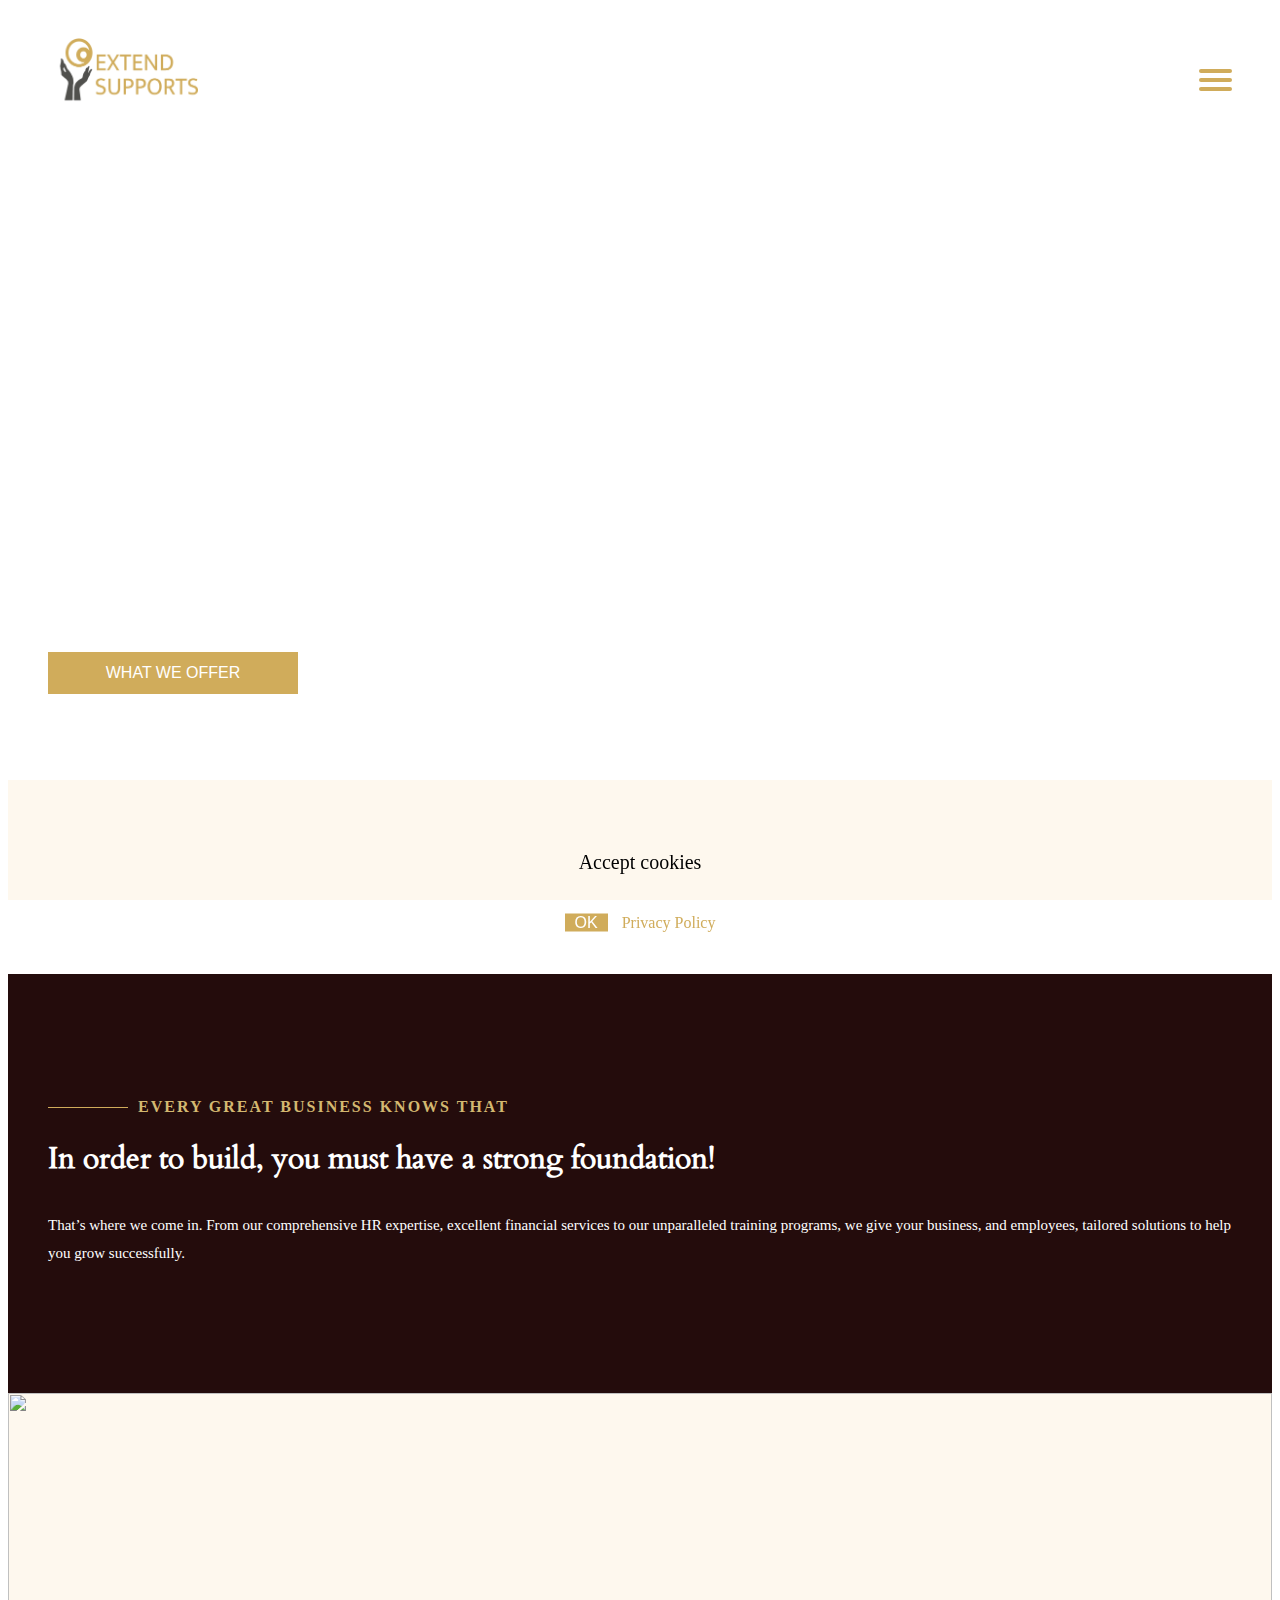
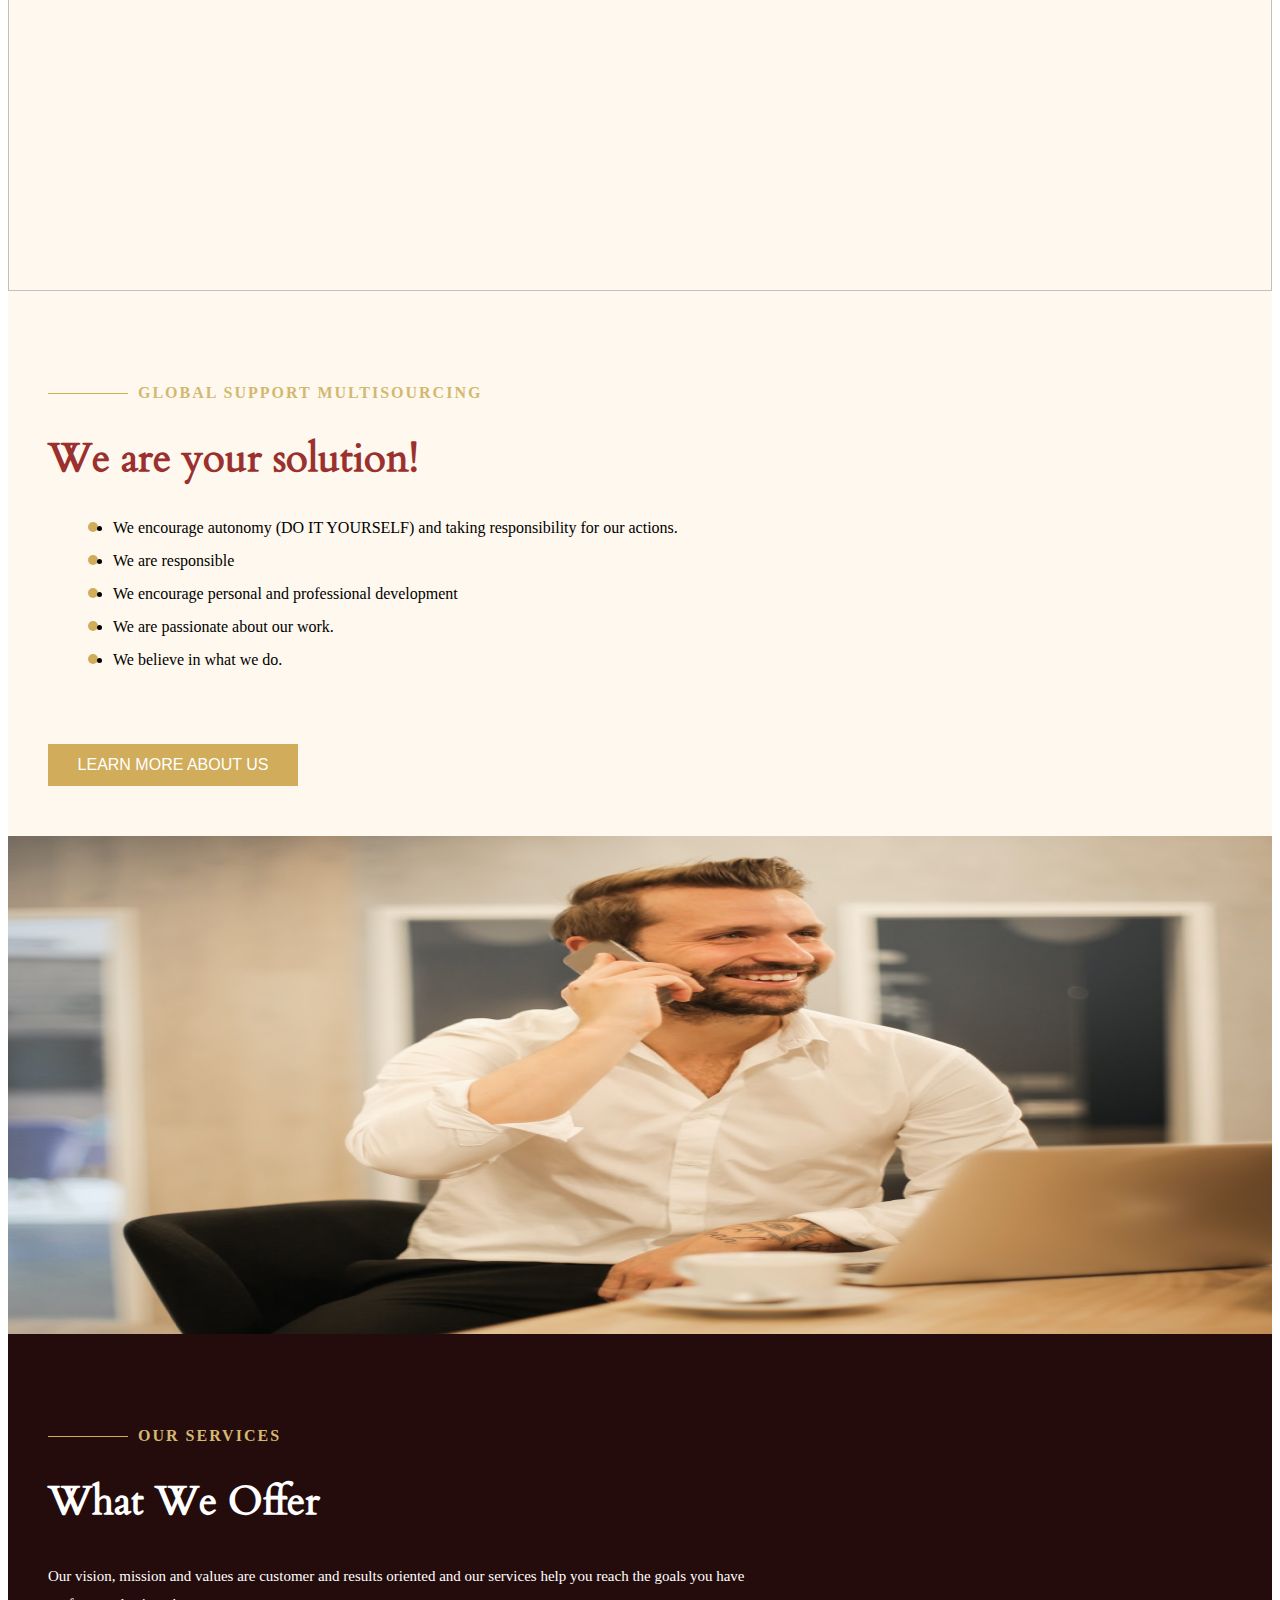
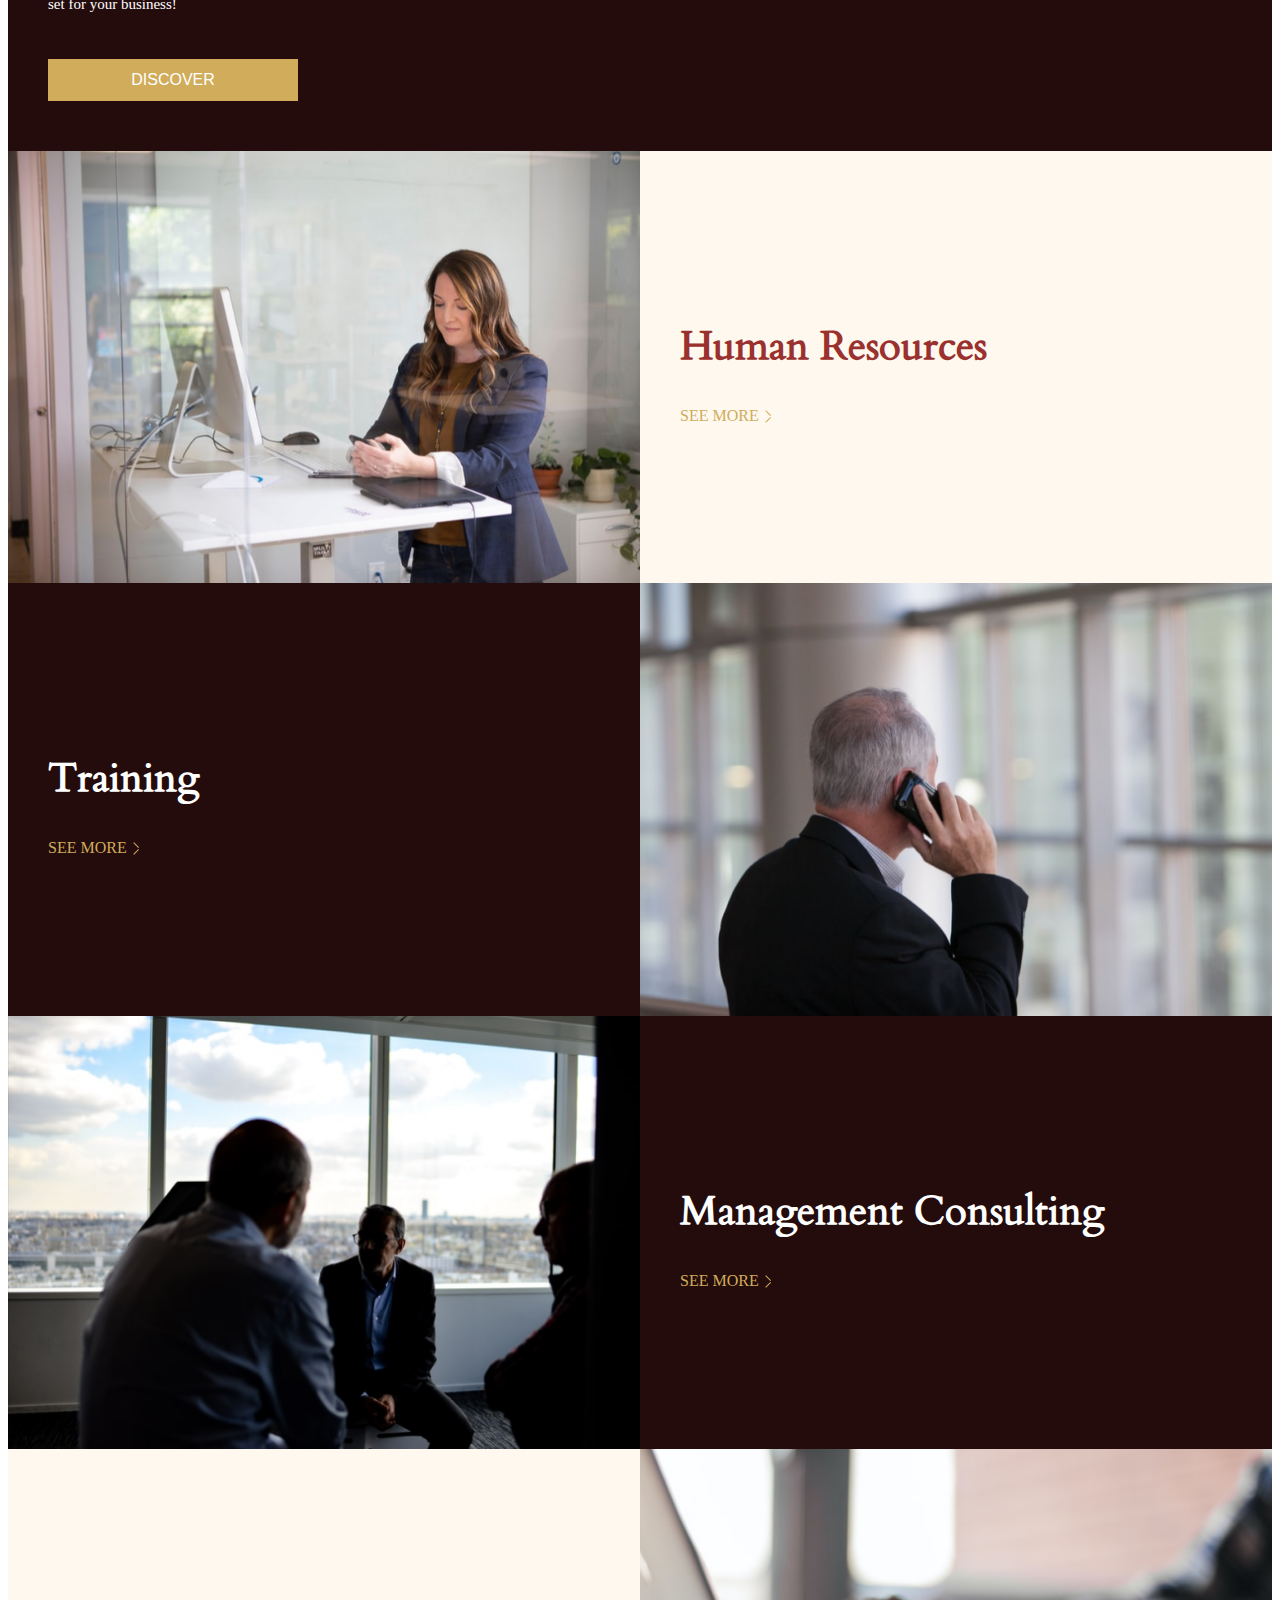
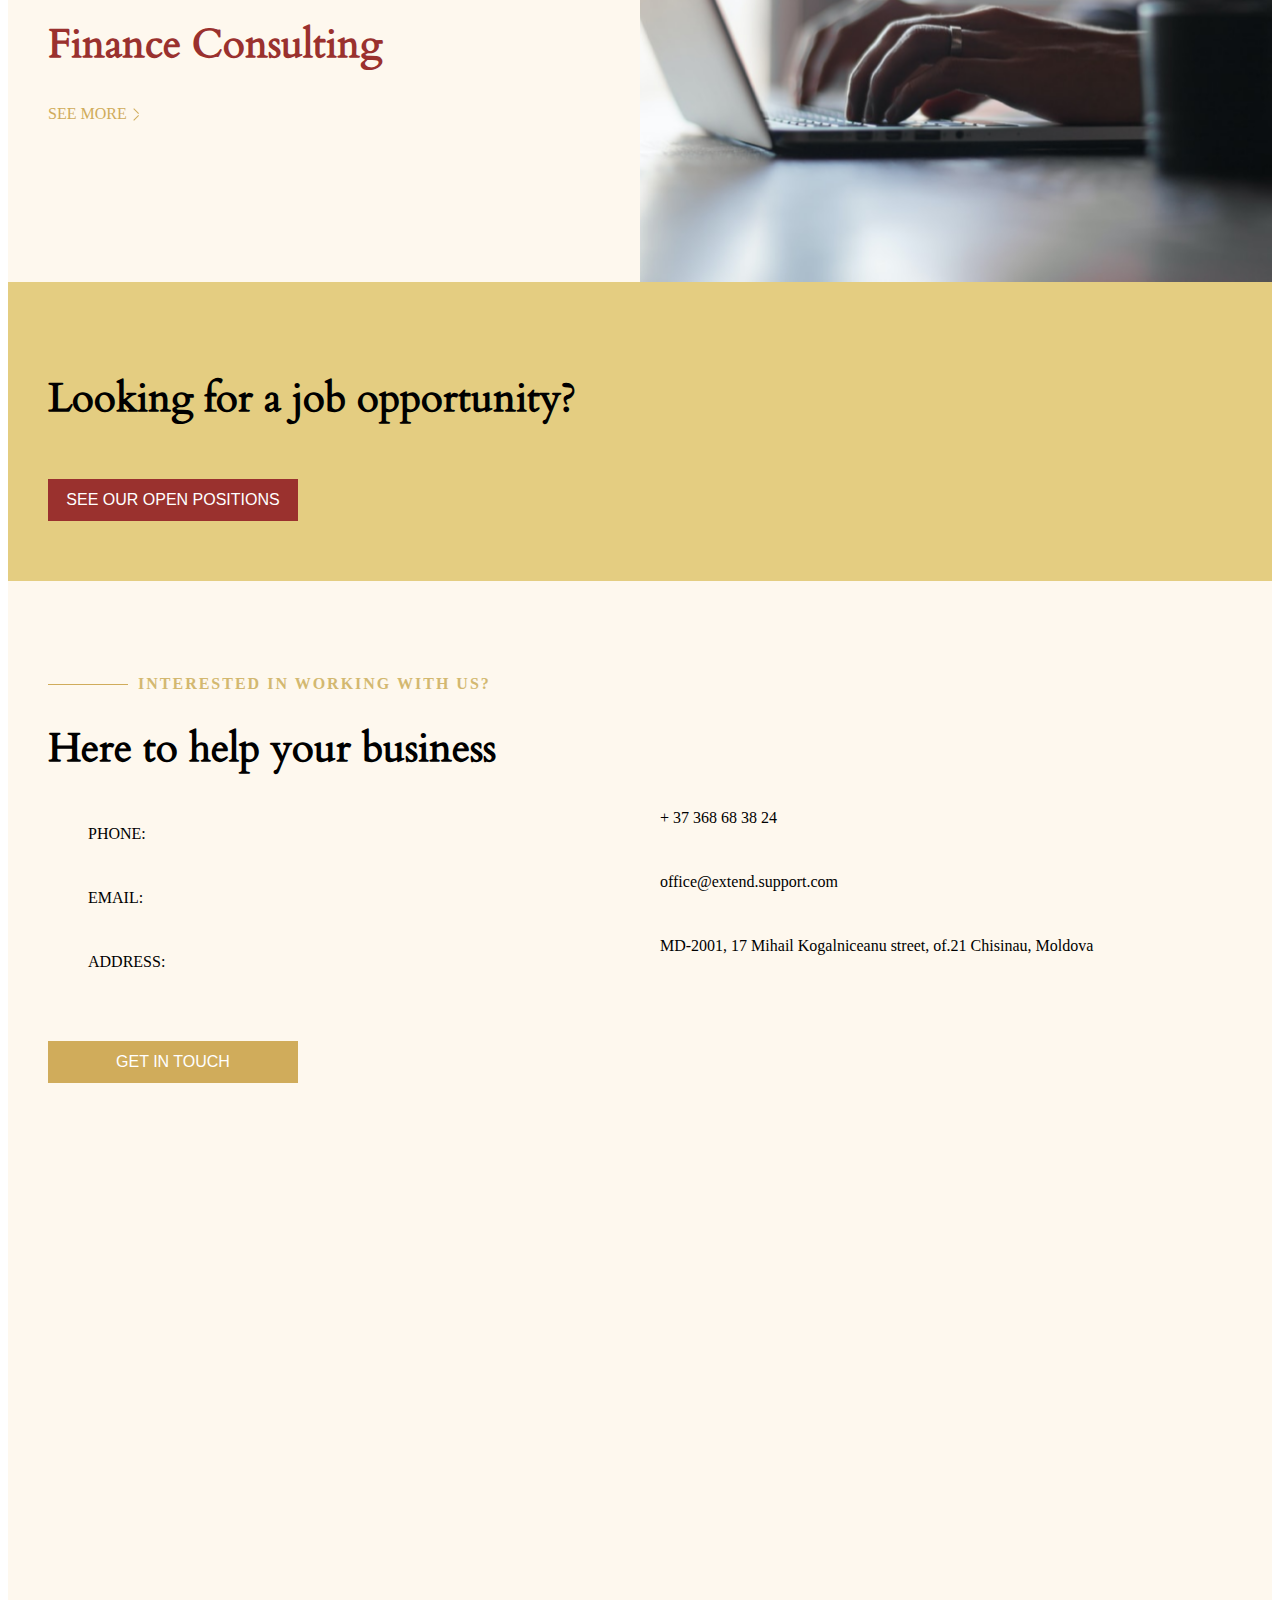
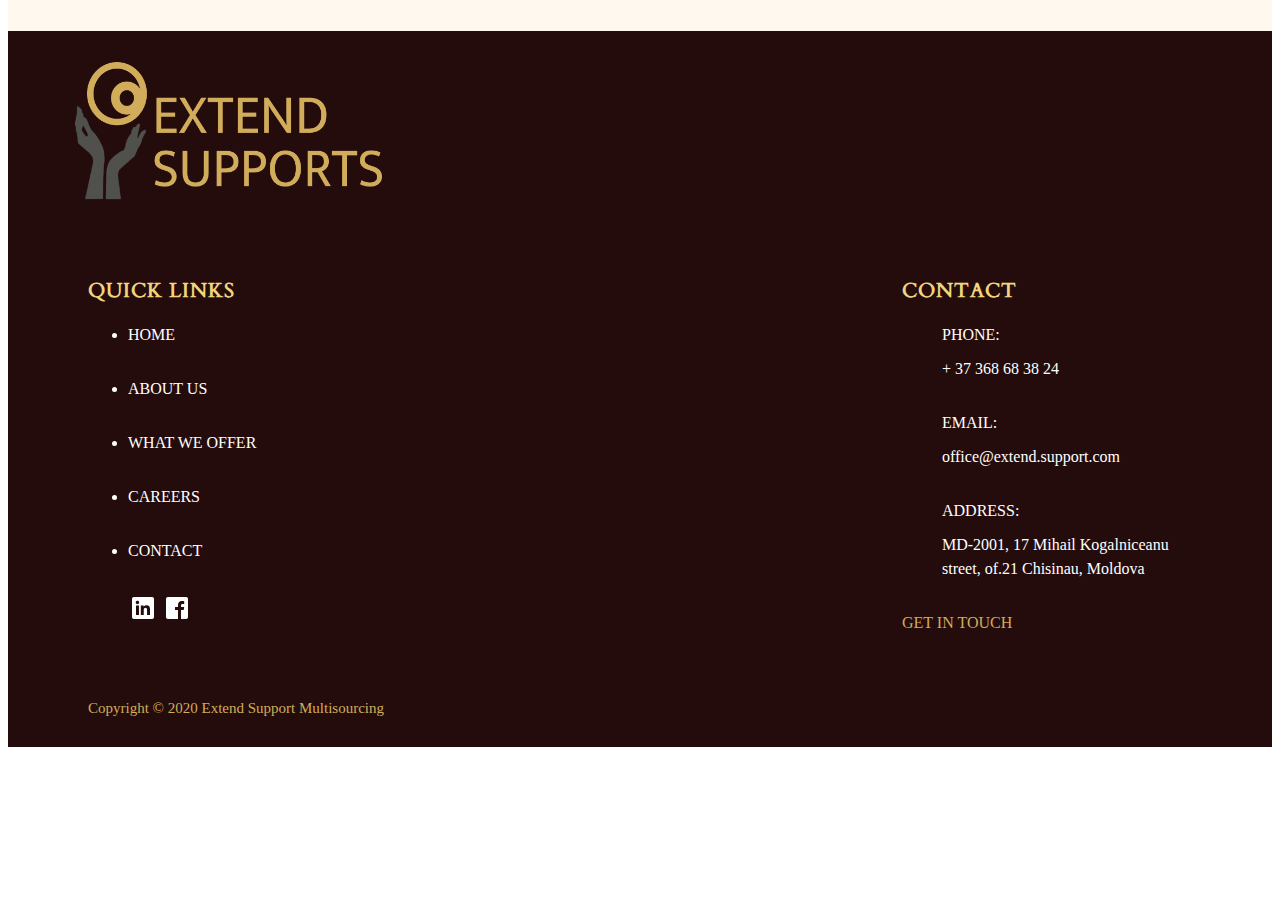
==== commit 89bdb4e1: "favicon" ====
--- a/public_html/index.html
+++ b/public_html/index.html
@@ -4,30 +4,18 @@
     <meta http-equiv="Content-Type" content="text/html; charset=UTF-8" />
 
     <meta name="viewport" content="width=device-width, initial-scale=1.0" />
+    <link rel="shortcut icon" type="image/x-icon" href="favicon.ico" />
     <title>Welcome!</title>
 
-    <!-- <link rel="icon" href="favicon.ico" /> -->
     <link rel="stylesheet" href="/reg-form/intlTelInput.css" />
     <link rel="stylesheet" href="css/reset.css" />
     <link rel="stylesheet" href="css/styles_mobile.css" />
     <link rel="stylesheet" href="css/styles_tablet.css" />
     <link rel="stylesheet" href="css/styles_desktop.css" />
     <link rel="stylesheet" href="css/burger.css" />
-
-    <!-- AUTOPIXEL -->
-    <script>
-      let url =
-        window.location.protocol + "//" + window.location.host + "/pixel.js";
-      let request = new XMLHttpRequest();
-      request.open("GET", url, false);
-      request.send(null);
-      if (request.status === 200) {
-        let template = document.createElement("script");
-        template.innerHTML = request.responseText;
-        document.getElementsByTagName("head")[0].appendChild(template);
-      }
-    </script>
-    <!-- END OF AUTOPIXEL -->
+   
+
+   
   </head>
 
   <body>
--- a/public_html/css/styles_desktop.css
+++ b/public_html/css/styles_desktop.css
@@ -1,4 +1,4 @@
-@media (min-width: 1024px) {
+@media (min-width: 1440px) {
   @font-face {
     font-family: "Cardo";
     src: url("../fonts/Cardo-Regular.ttf");
@@ -271,7 +271,7 @@
   }
   .leftContentWithPhotoLitle {
     width: calc(50% - 80px);
-    padding: 70px 40px 70px 40px;
+    padding: 40px;
     align-self: center;
   }
   .humanResoursesBlock, .trainingBlock, .managementConsultingBlock, .financeConsultingBlock {
@@ -314,6 +314,11 @@
     flex-direction: row;
     padding: 0 !important;
   }
+
+  .contactUsBlock .leftContentWithPhoto  {
+    padding: 140px 120px;
+  }
+  
   .typeOfContactAndDetails {
     display: flex;
     margin-bottom: 20px;
@@ -363,4 +368,8 @@
     display: block;
     margin-bottom: 0;
   }
+  .footer.container {
+    padding-bottom: 20px;
+  }
+ 
 }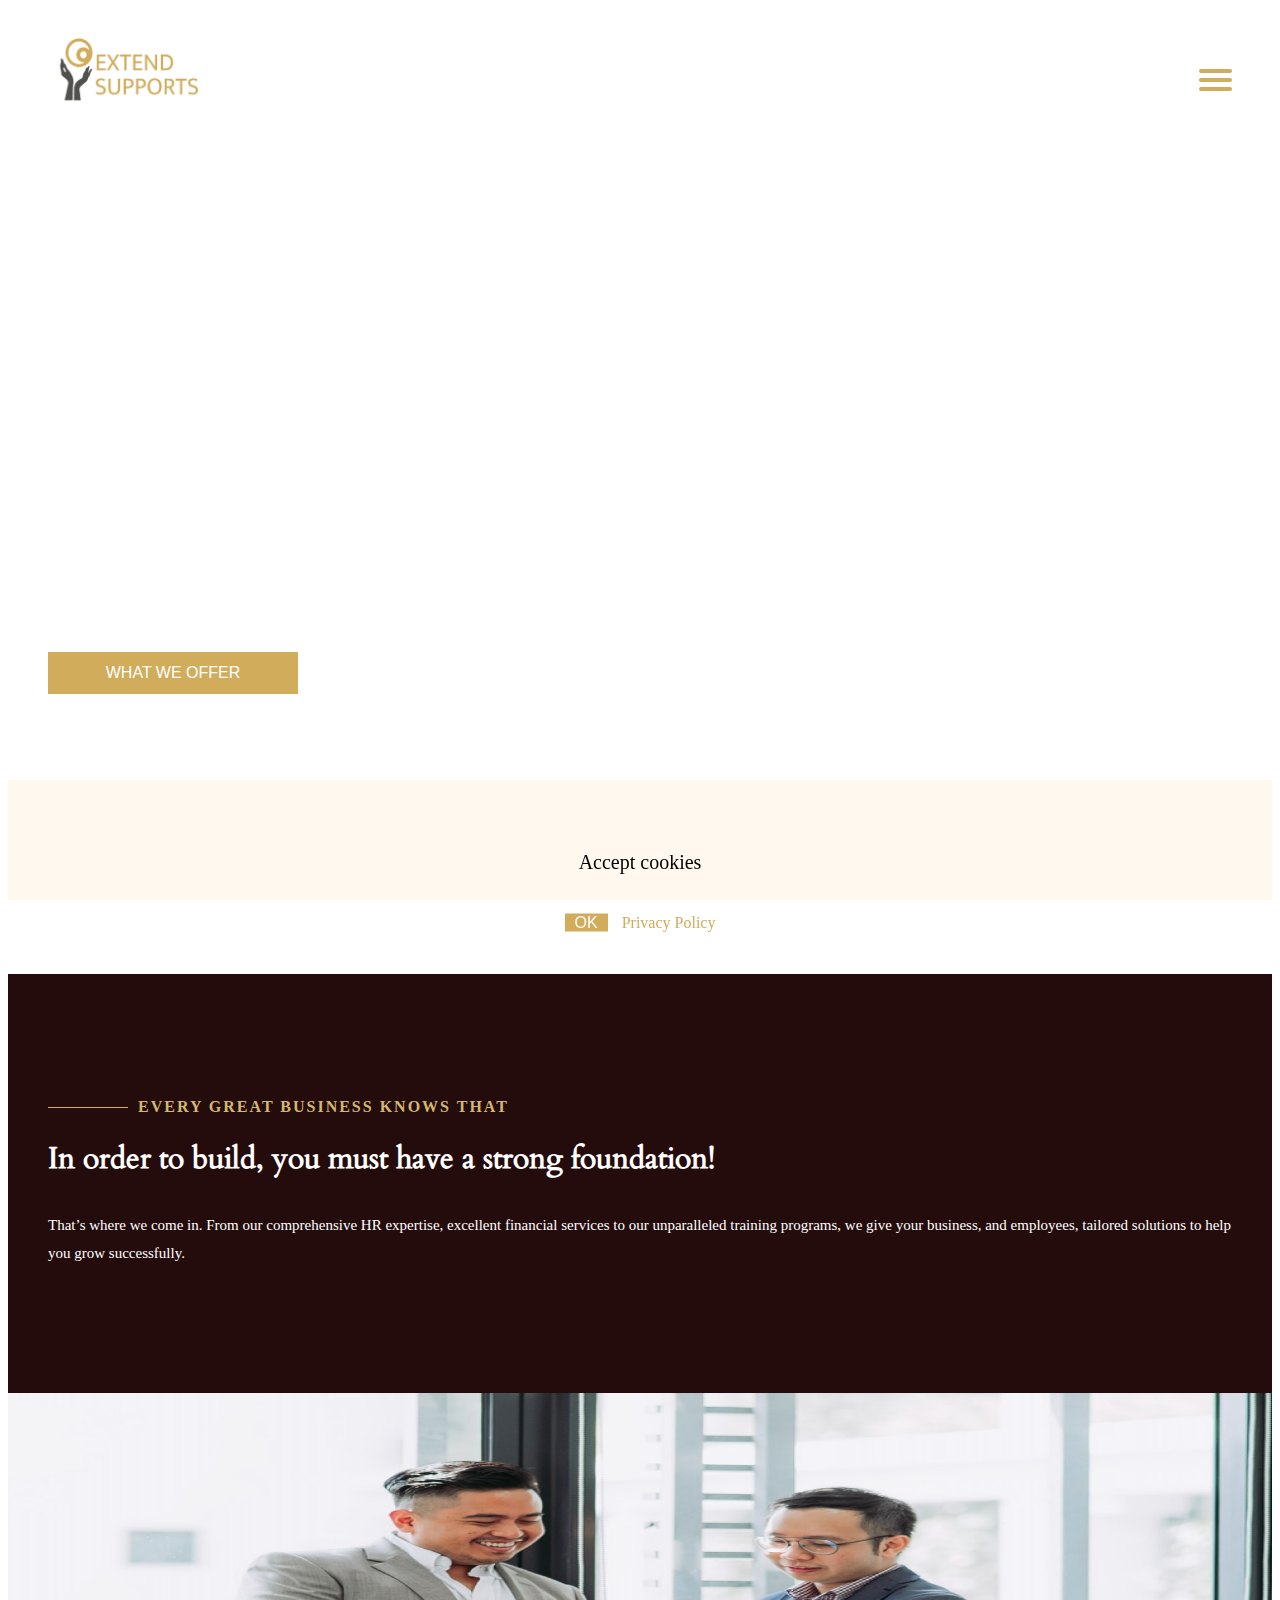
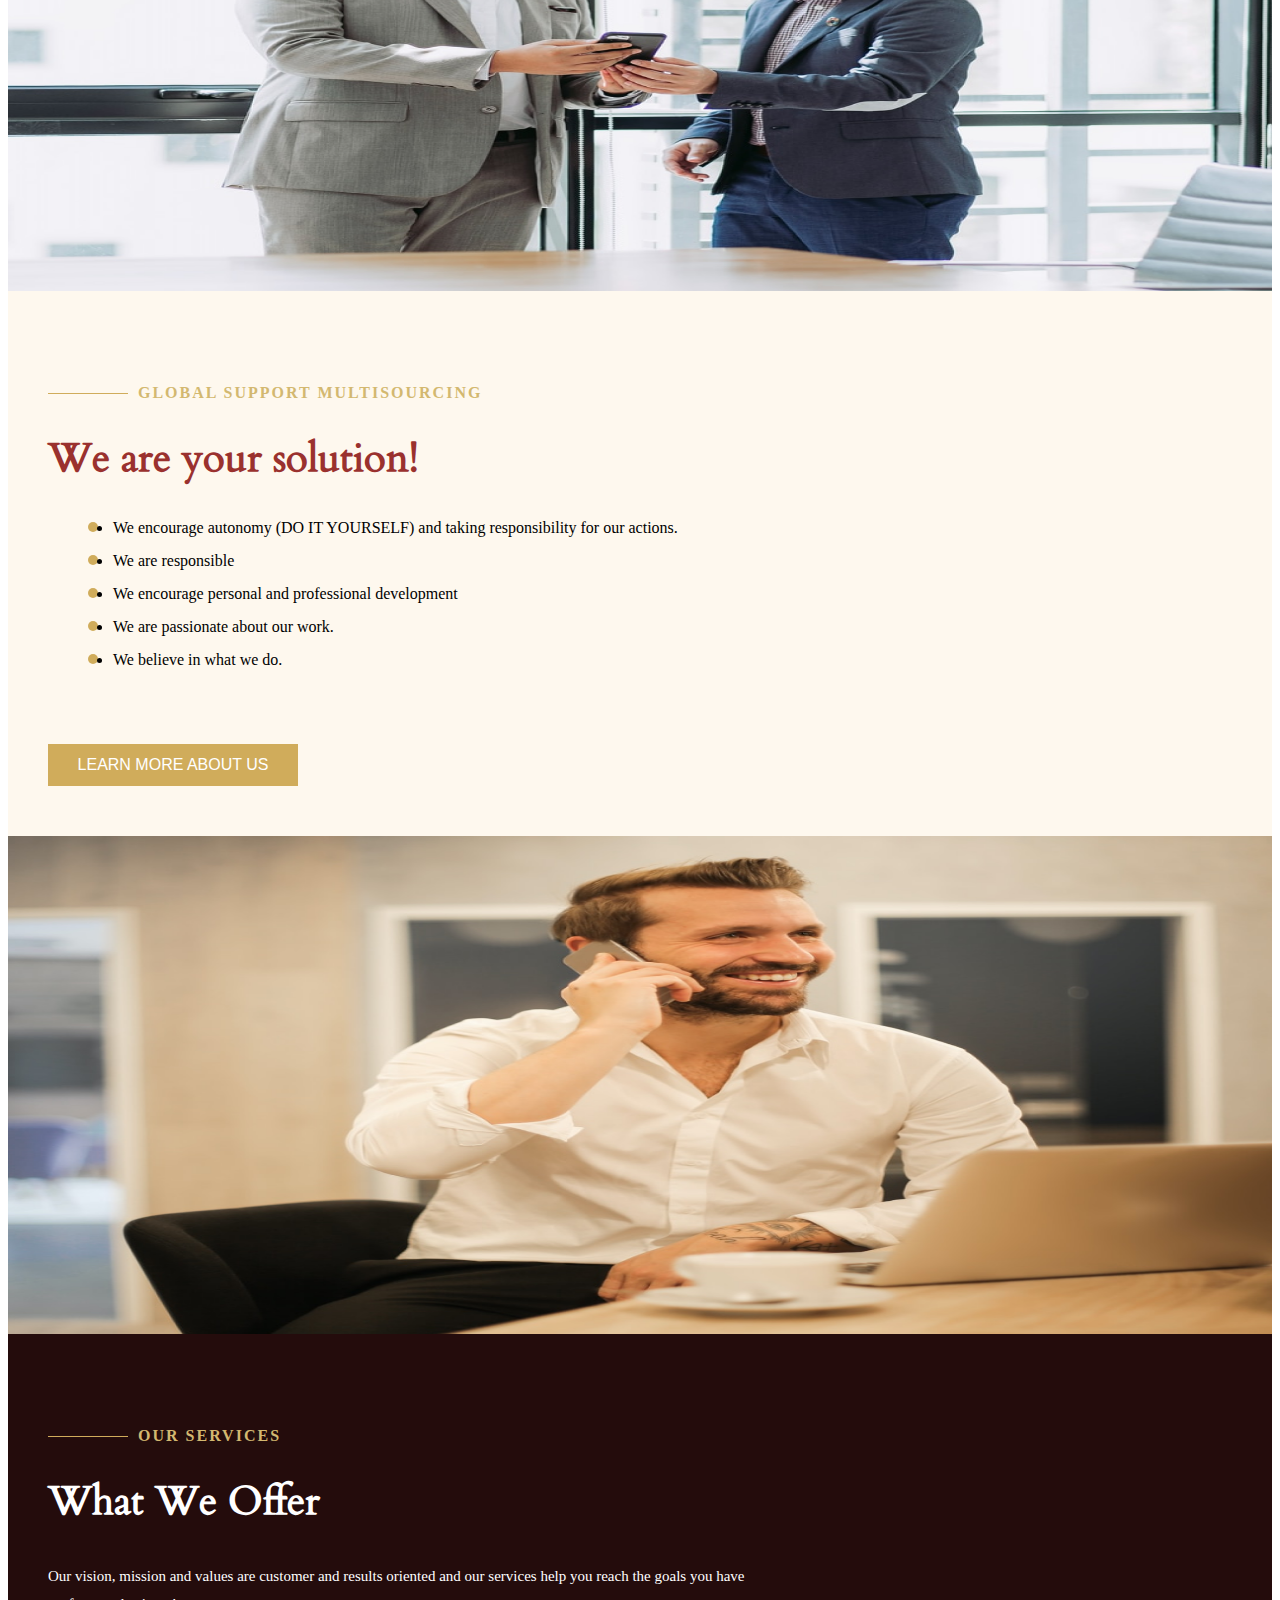
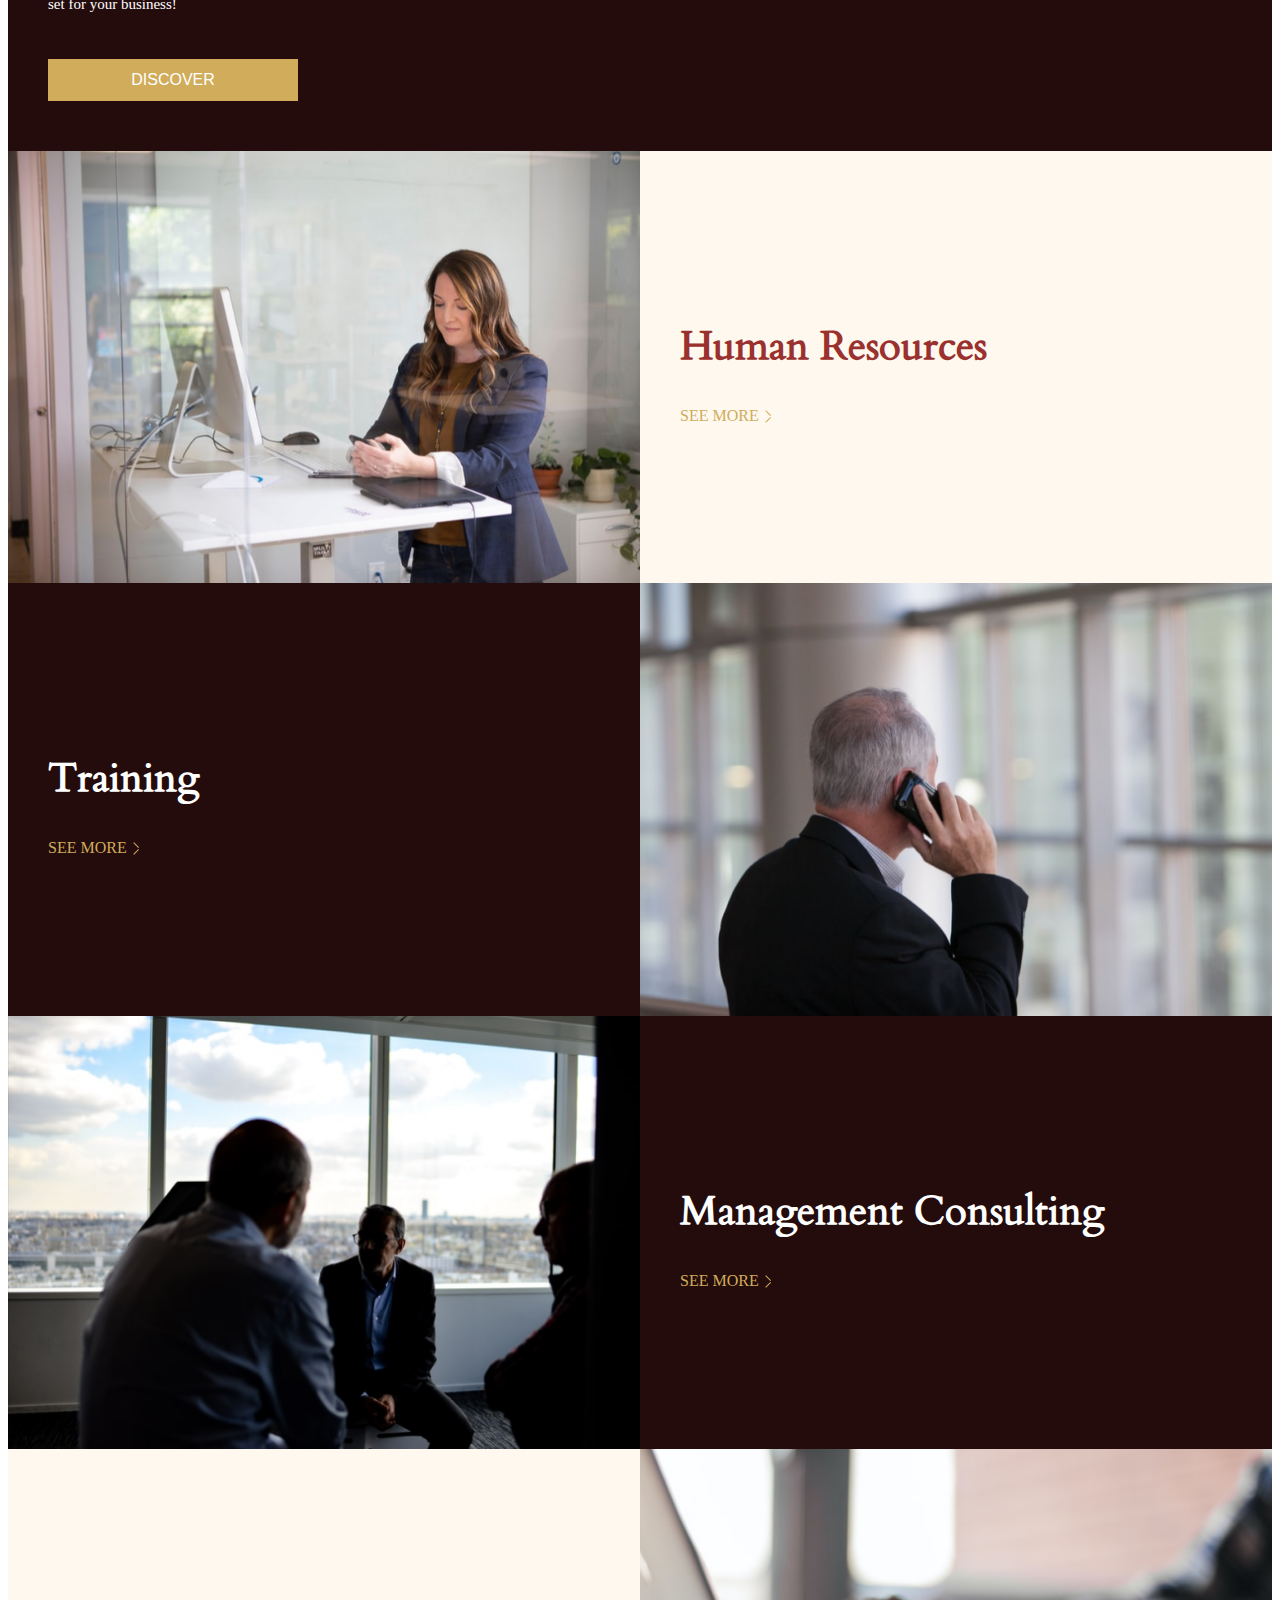
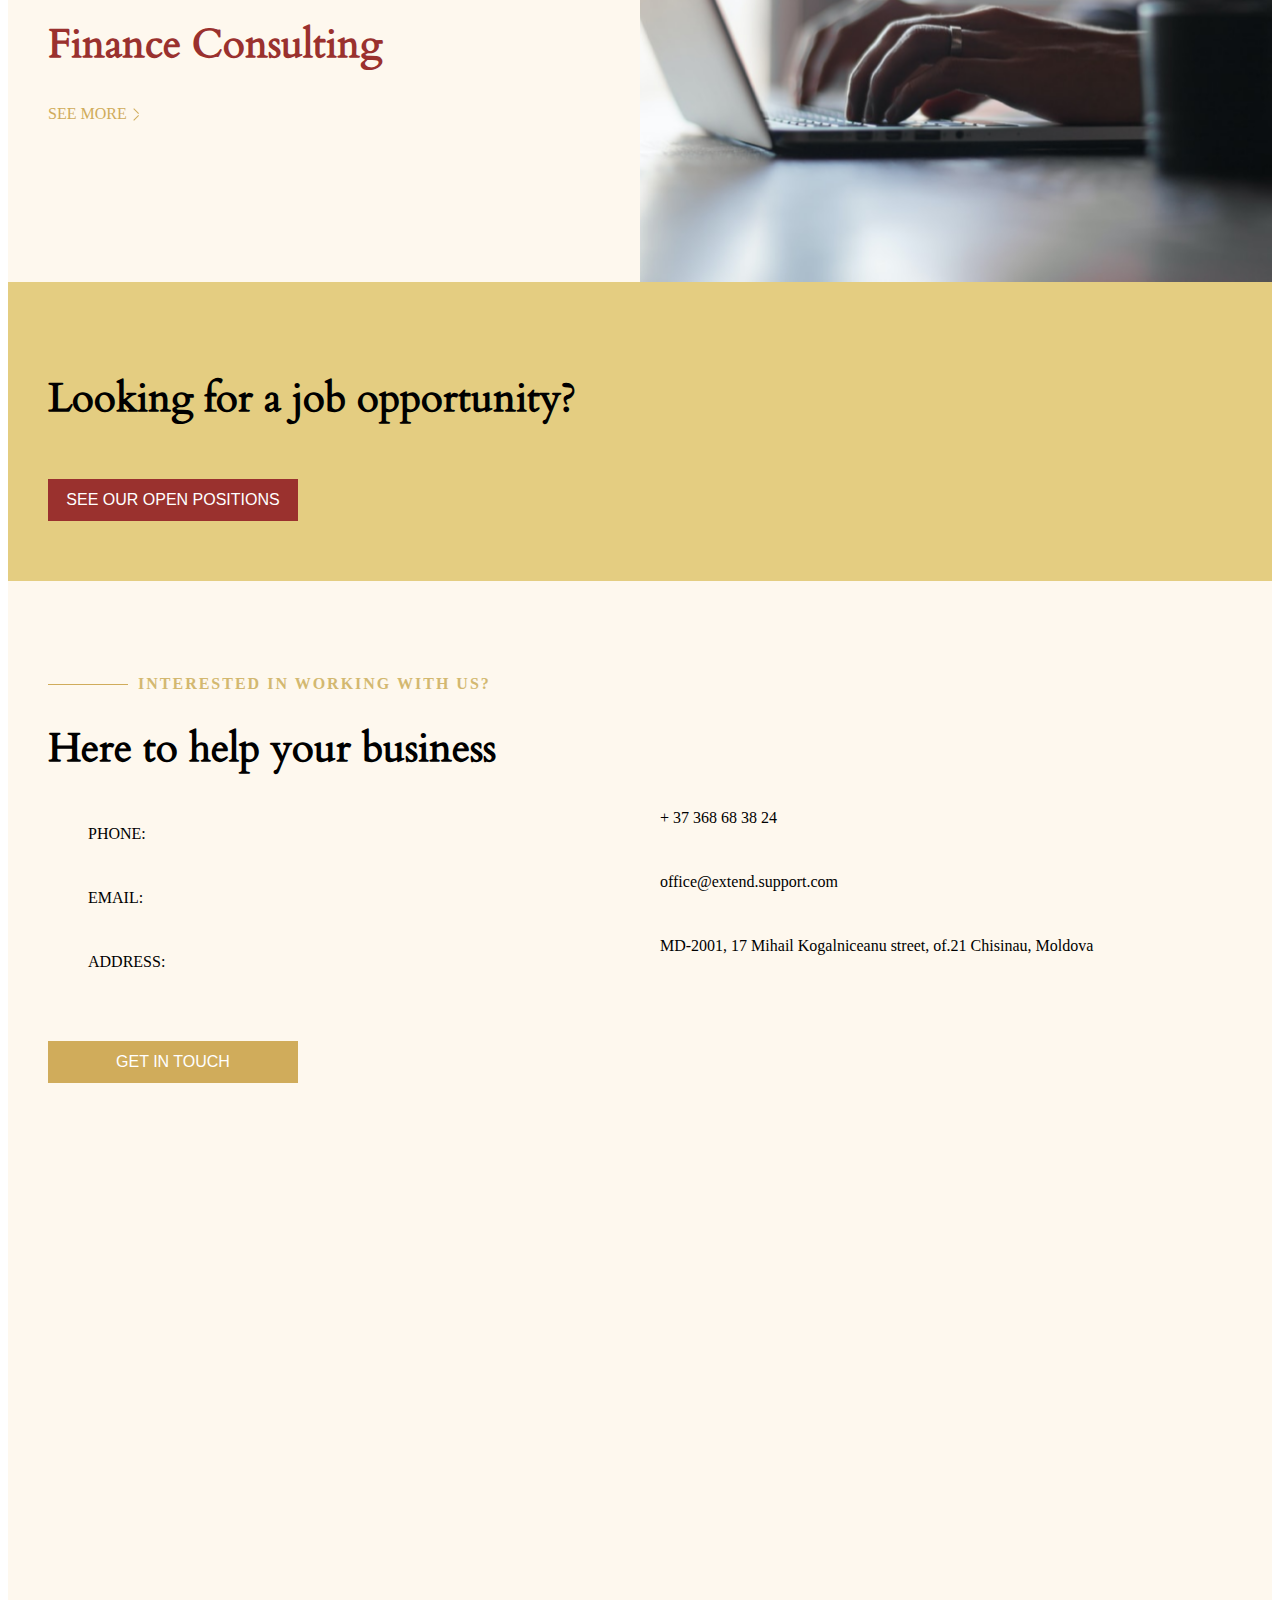
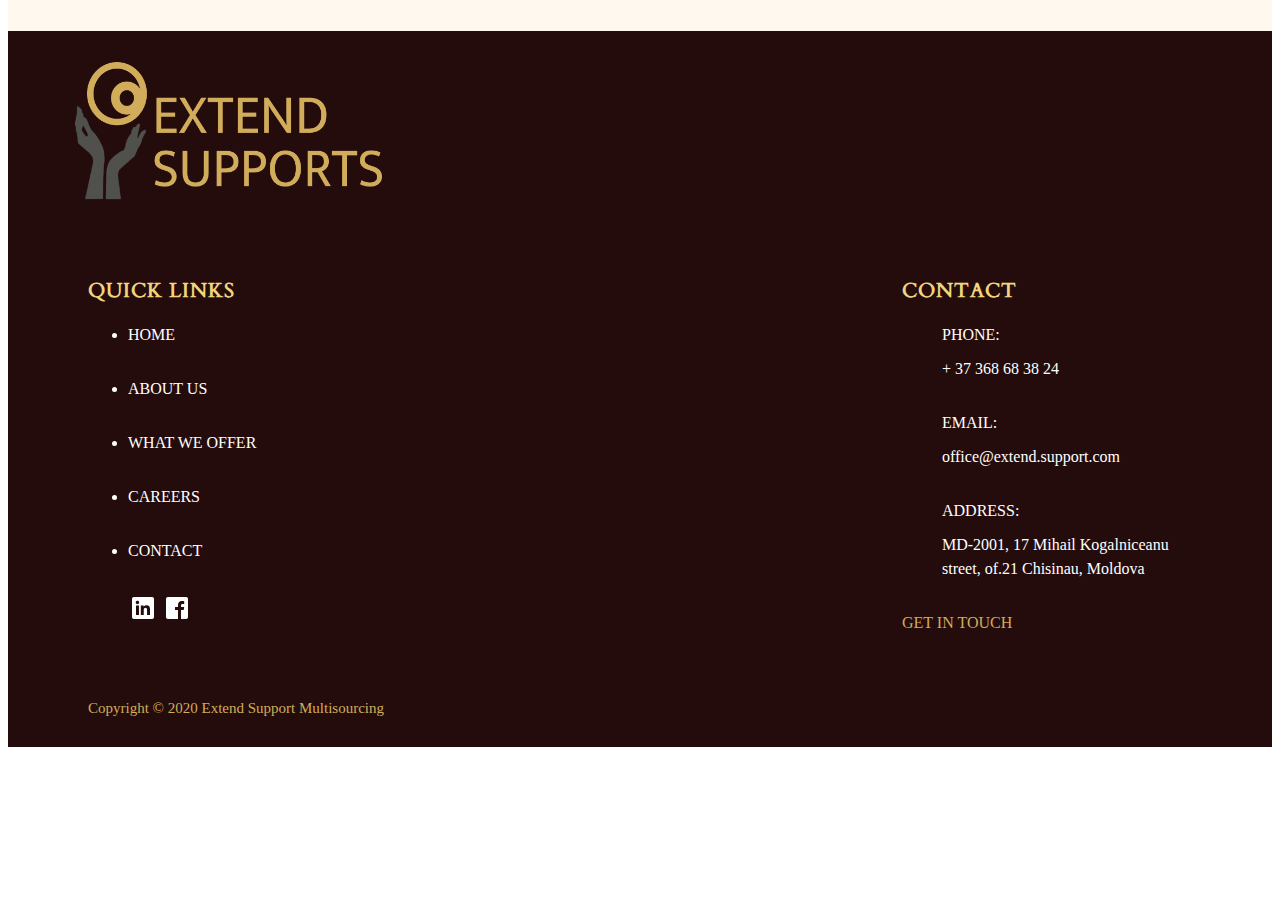
==== commit 8115e9a4: "images fixes" ====
--- a/public_html/index.html
+++ b/public_html/index.html
@@ -13,17 +13,14 @@
     <link rel="stylesheet" href="css/styles_tablet.css" />
     <link rel="stylesheet" href="css/styles_desktop.css" />
     <link rel="stylesheet" href="css/burger.css" />
-   
-
-   
   </head>
 
   <body>
     <header class="header">
       <div class="desktopWrapper">
         <div class="topBlock container">
-          <img class="logoImgTop" src="./images/mainLogo.png" />
-          
+          <img class="logoImgTop" src="./images/mainLogo.WebP" />
+
           <nav role="navigation" class="nav">
             <div id="menuToggle" class="burgerMenu">
               <!--
@@ -86,15 +83,14 @@
                   <li class="navText careers">CAREERS</li>
                 </a>
                 <a href="https://ru.linkedin.com/" class="navLink">
-                  <img class="linkedinTop" src="./images/linkedin.png"
+                  <img class="linkedinTop" src="./images/linkedin.WebP"
                 /></a>
                 <a href="https://uk-ua.facebook.com/" class="navLink">
-                  <img class="facebookTop" src="./images/facebook.png"
+                  <img class="facebookTop" src="./images/facebook.WebP"
                 /></a>
               </ul>
             </div>
           </nav>
-
 
           <nav class="desktopNav">
             <ul class="navList">
@@ -138,10 +134,10 @@
                 <li class="navText careersDesktop">CAREERS</li>
               </a>
               <a href="https://ru.linkedin.com/" class="navLink">
-                <img class="linkedinTop" src="./images/linkedin.png"
+                <img class="linkedinTop" src="./images/linkedin.WebP"
               /></a>
               <a href="https://uk-ua.facebook.com/" class="navLink">
-                <img class="facebookTop" src="./images/facebook.png"
+                <img class="facebookTop" src="./images/facebook.WebP"
               /></a>
             </ul>
           </nav>
@@ -183,7 +179,7 @@
     <section class="creamSectionWithPhoto">
       <div class="weAreYourSolution">
         <div class="rightContentPhoto">
-          <img class="weAreYourSolutionImg" src="./images/mensHandShake.png" />
+          <img class="weAreYourSolutionImg" src="./images/mensHandShake.WebP" />
         </div>
         <div class="leftContentWithPhoto container">
           <h2 class="titleWithLine">Global Support Multisourcing</h2>
@@ -231,7 +227,7 @@
         <div class="rightContentPhoto">
           <img
             class="weAreYourSolutionImg"
-            src="./images/manTalkingPhone.png"
+            src="./images/manTalkingPhone.WebP"
           />
         </div>
         <div class="leftContentWithPhoto container">
@@ -256,7 +252,7 @@
         <div class="rightContentPhotoLitle">
           <img
             class="weAreYourSolutionImg"
-            src="./images/woomenWithTelTablet.png"
+            src="./images/woomenWithTelTablet.WebP"
           />
         </div>
         <div class="leftContentWithPhotoLitle">
@@ -289,7 +285,7 @@
     <div class="managementConsultingBlock financeConsultingBlock">
       <section class="brownSectionWithPhoto flex">
         <div class="rightContentPhotoLitle">
-          <img class="weAreYourSolutionImg" src="./images/conversation.png" />
+          <img class="weAreYourSolutionImg" src="./images/conversation.WebP" />
         </div>
         <div class="leftContentWithPhotoLitle litle">
           <h1 class="mainTitle white">Management Consulting</h1>
@@ -305,7 +301,7 @@
       </section>
       <section class="creamSectionWithPhoto flex">
         <div class="rightContentPhotoLitle">
-          <img class="weAreYourSolutionImg" src="./images/laptop.png" />
+          <img class="weAreYourSolutionImg" src="./images/laptop.WebP" />
         </div>
         <div class="leftContentWithPhotoLitle litle">
           <h1 class="mainTitle red">Finance Consulting</h1>
@@ -378,7 +374,7 @@
     </section>
     <footer class="footer container">
       <div class="logoFooterBlock">
-        <img class="logoFooter" src="./images//mainLogo.png" />
+        <img class="logoFooter" src="./images//mainLogo.WebP" />
       </div>
       <div class="footerContentBlock">
         <div class="quickLinksBlock">
@@ -400,10 +396,10 @@
               ><li class="navTextFooter">Contact</li></a
             >
             <a href="https://ru.linkedin.com/" class="navLinkFooter">
-              <img class="linkedinBot" src="./images/linkedin.png"
+              <img class="linkedinBot" src="./images/linkedin.WebP"
             /></a>
             <a href="https://uk-ua.facebook.com/" class="navLinkFooter">
-              <img class="facebookBot" src="./images/facebook.png"
+              <img class="facebookBot" src="./images/facebook.WebP"
             /></a>
           </ul>
         </div>
@@ -450,7 +446,7 @@
     </div>
 
     <script src="js/jquery.js"></script>
-    <script src="js/main.js"></script>
+ 
     <script type="text/javascript" src="/geo.js"></script>
     <script type="text/javascript" src="/reg-form/reg.min.v2.js"></script>
 
@@ -471,8 +467,5 @@
         });
       }
     </script>
-
-    
-
   </body>
 </html>
--- a/public_html/css/styles_mobile.css
+++ b/public_html/css/styles_mobile.css
@@ -17,7 +17,7 @@
 }
 
 .header {
-  background-image: url("../images/main_bg_mobile.png");
+  background-image: url("../images/main_bg_mobile.WebP");
   background-repeat: no-repeat;
   background-size: cover;
   background-position: center top;
--- a/public_html/css/styles_desktop.css
+++ b/public_html/css/styles_desktop.css
@@ -113,7 +113,7 @@
     transition: 0.2s ease-in-out;
   }
   .header {
-    background-image: url("../images/mainBgTablet.png");
+    background-image: url("../images/main_bg_mobile.WebP");
     background-position: center center;
   }
   .logoImgTop {
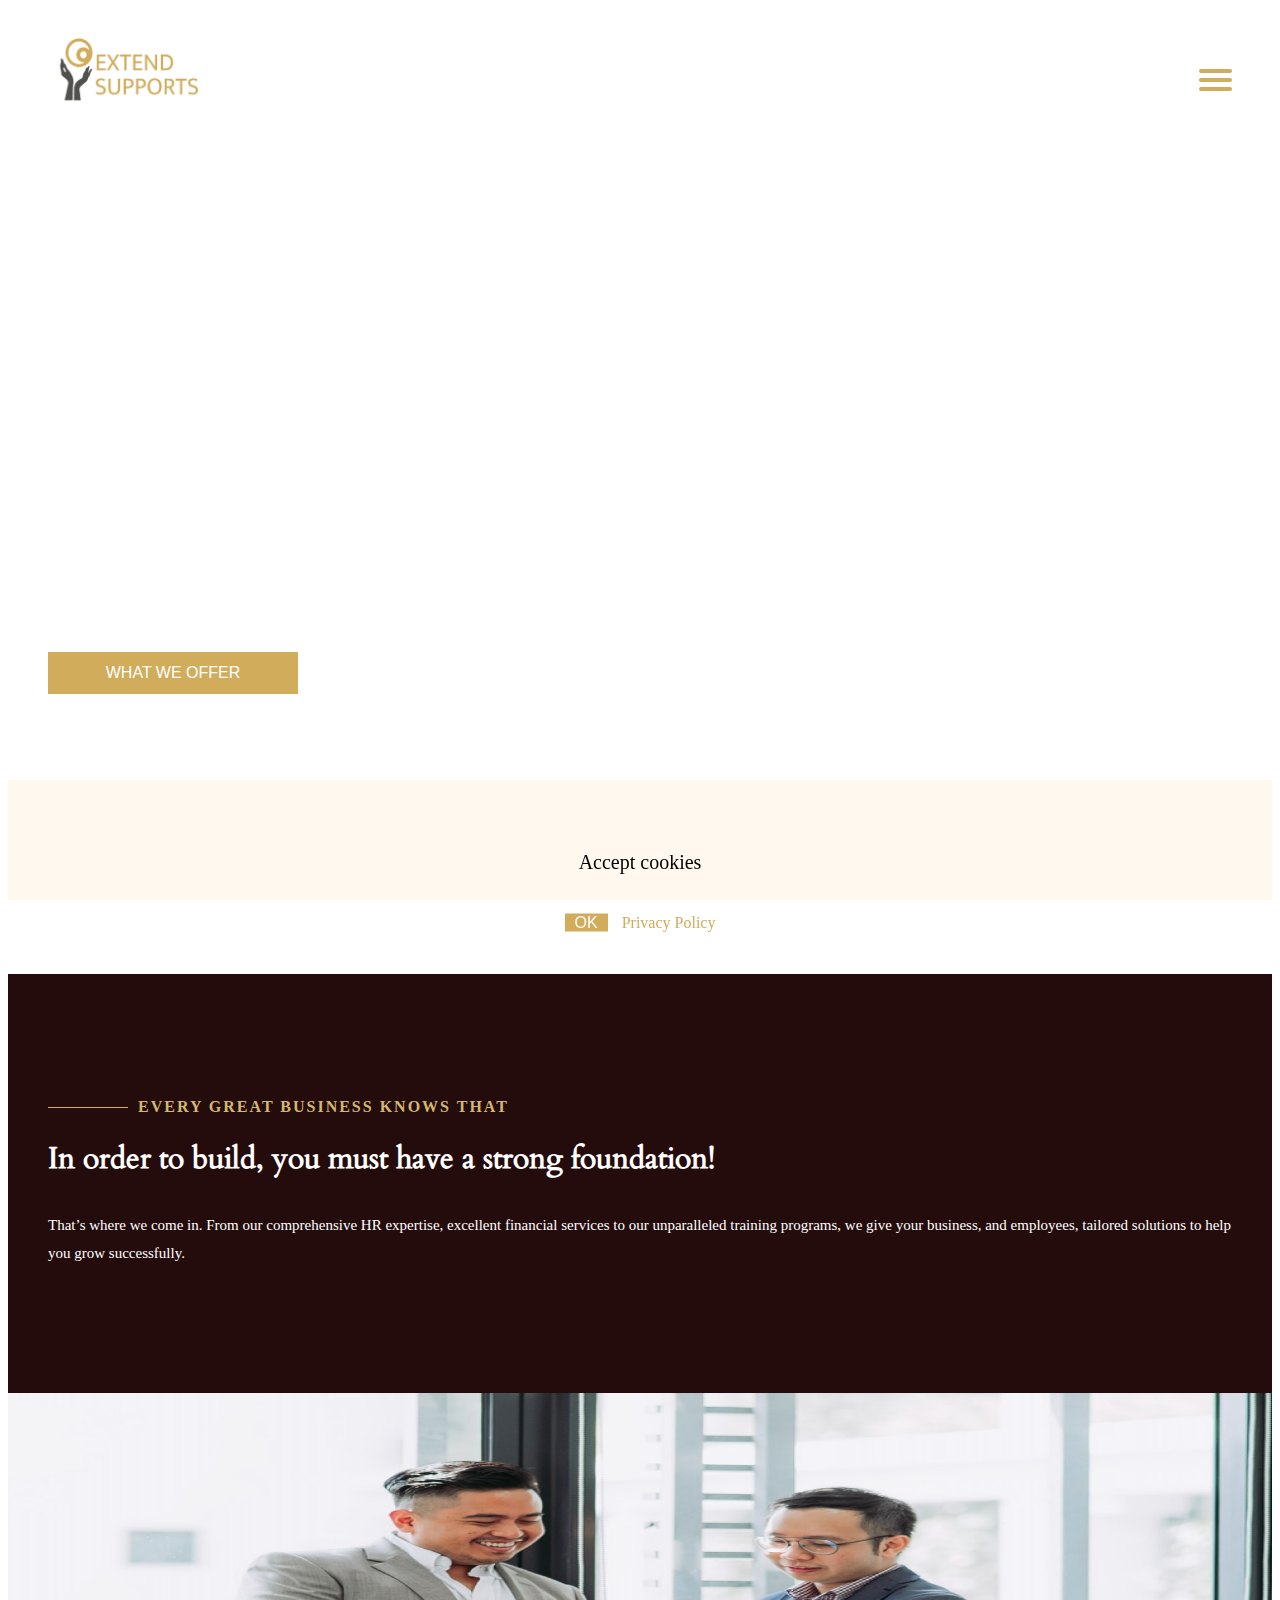
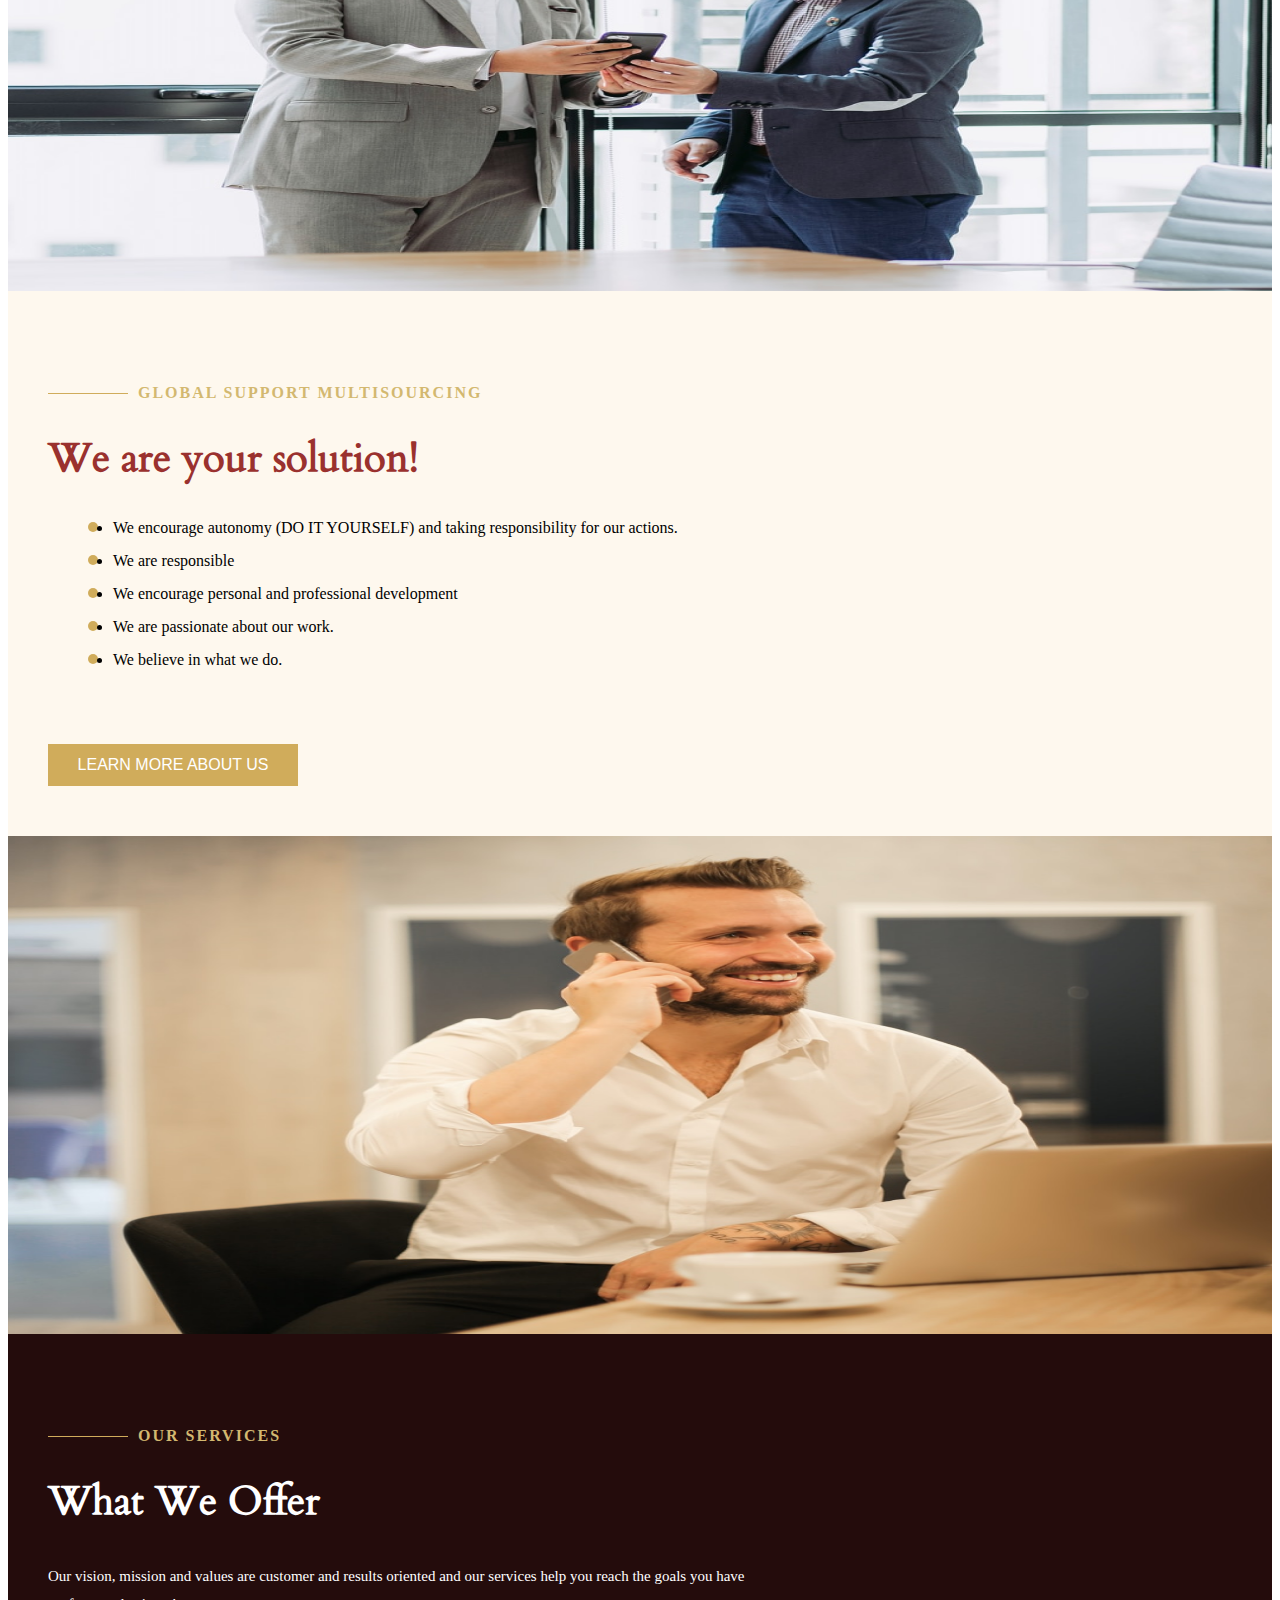
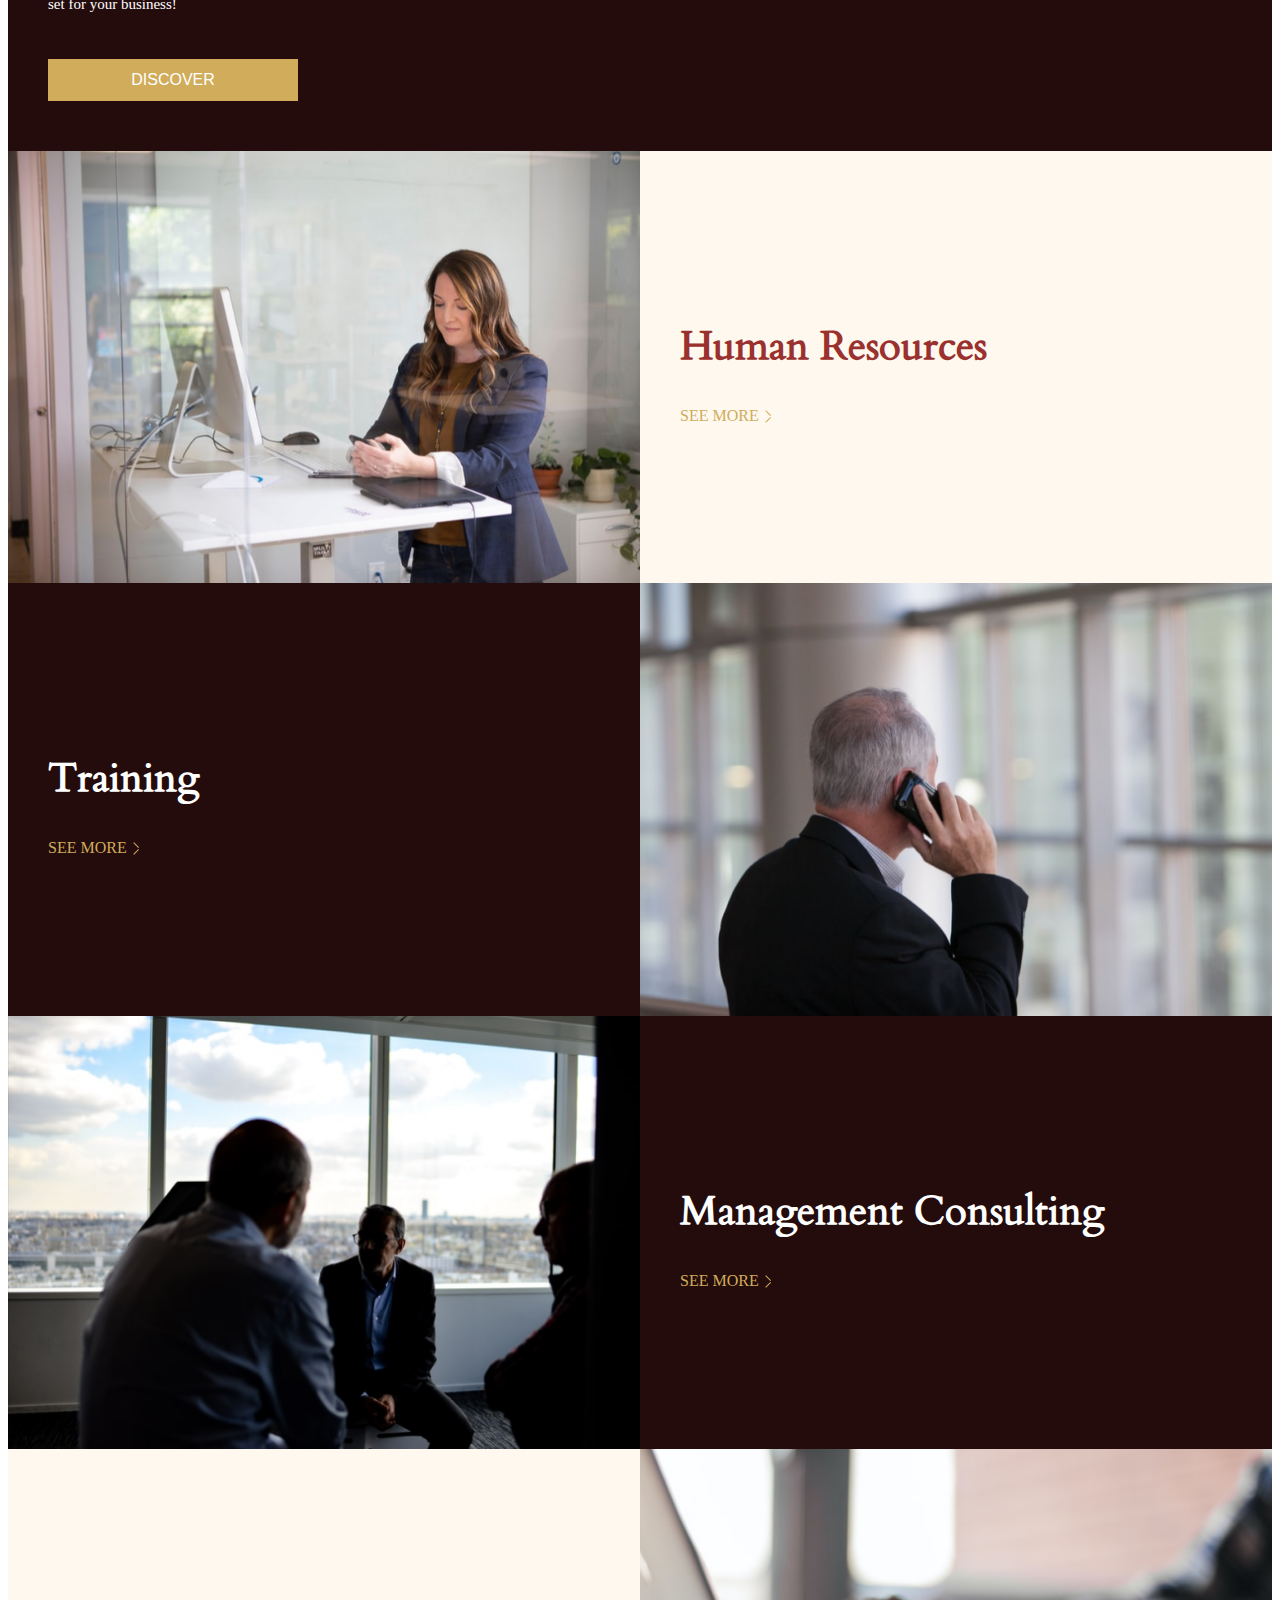
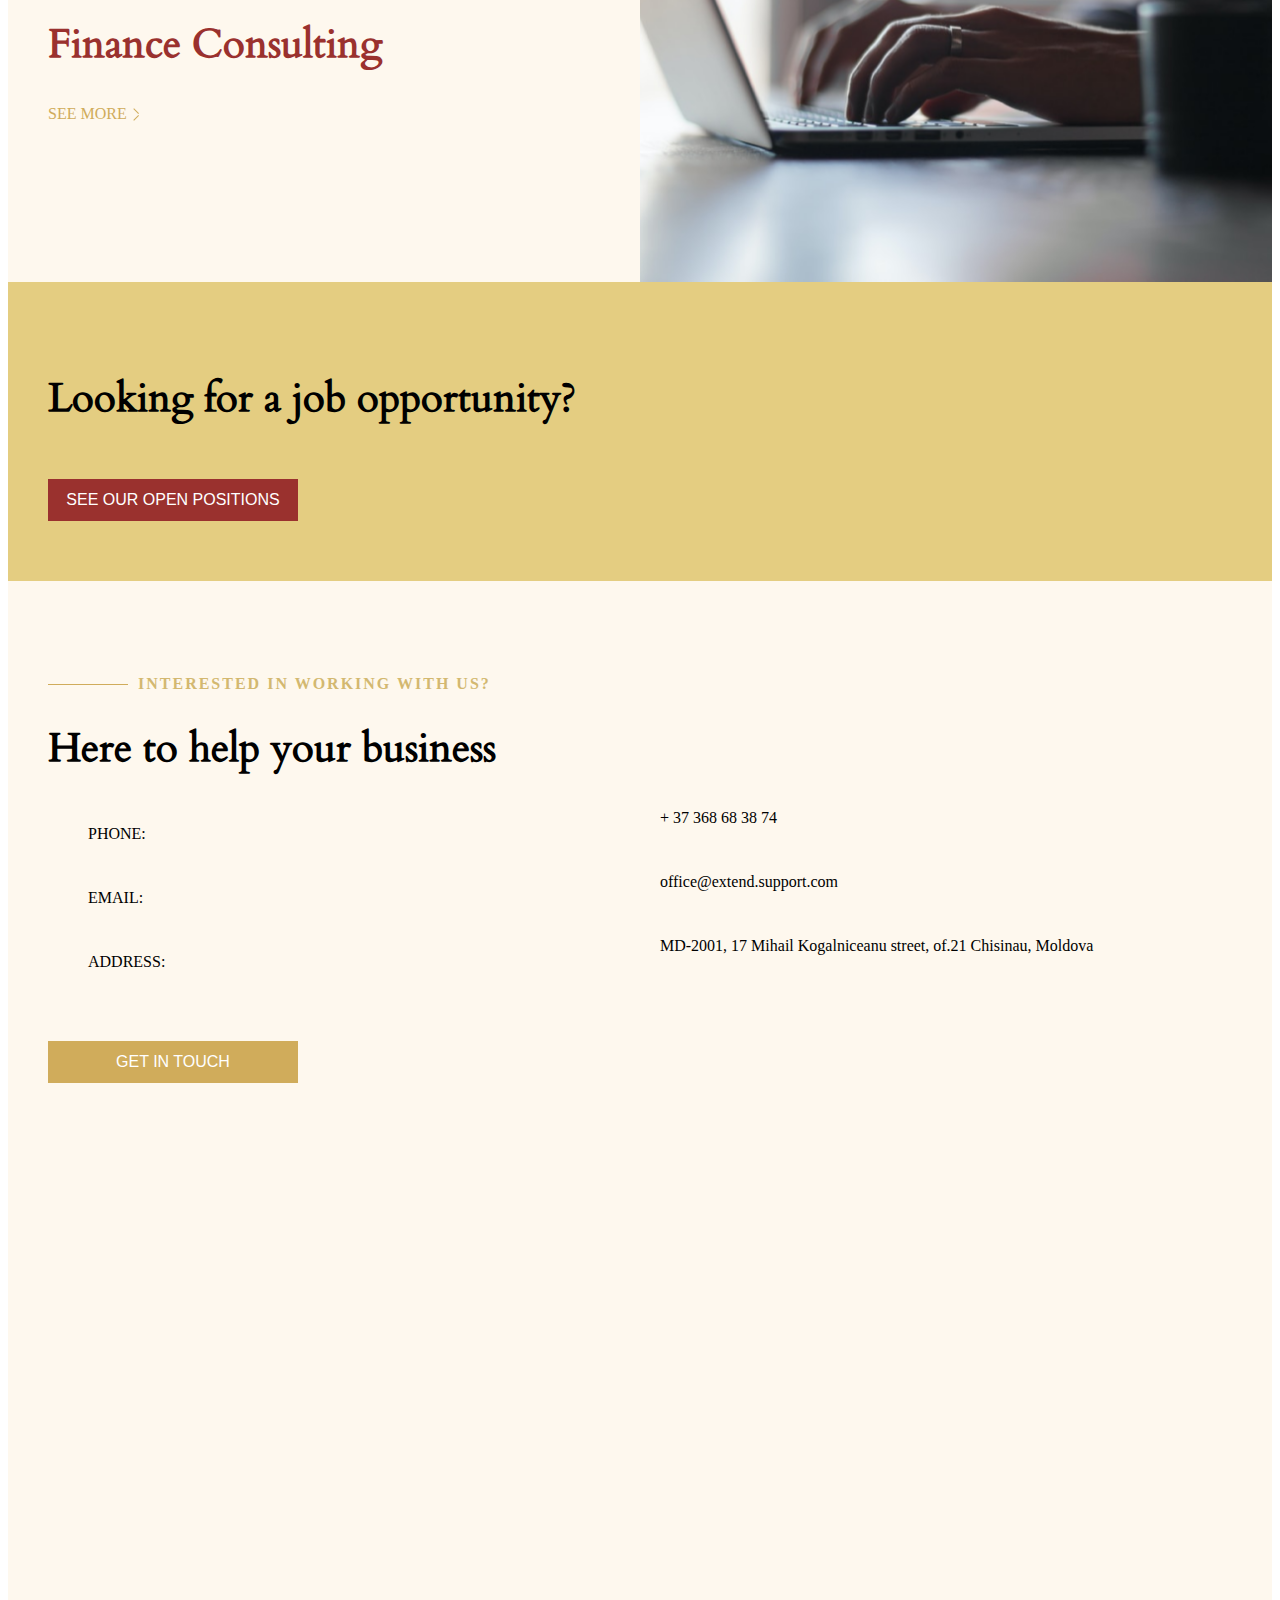
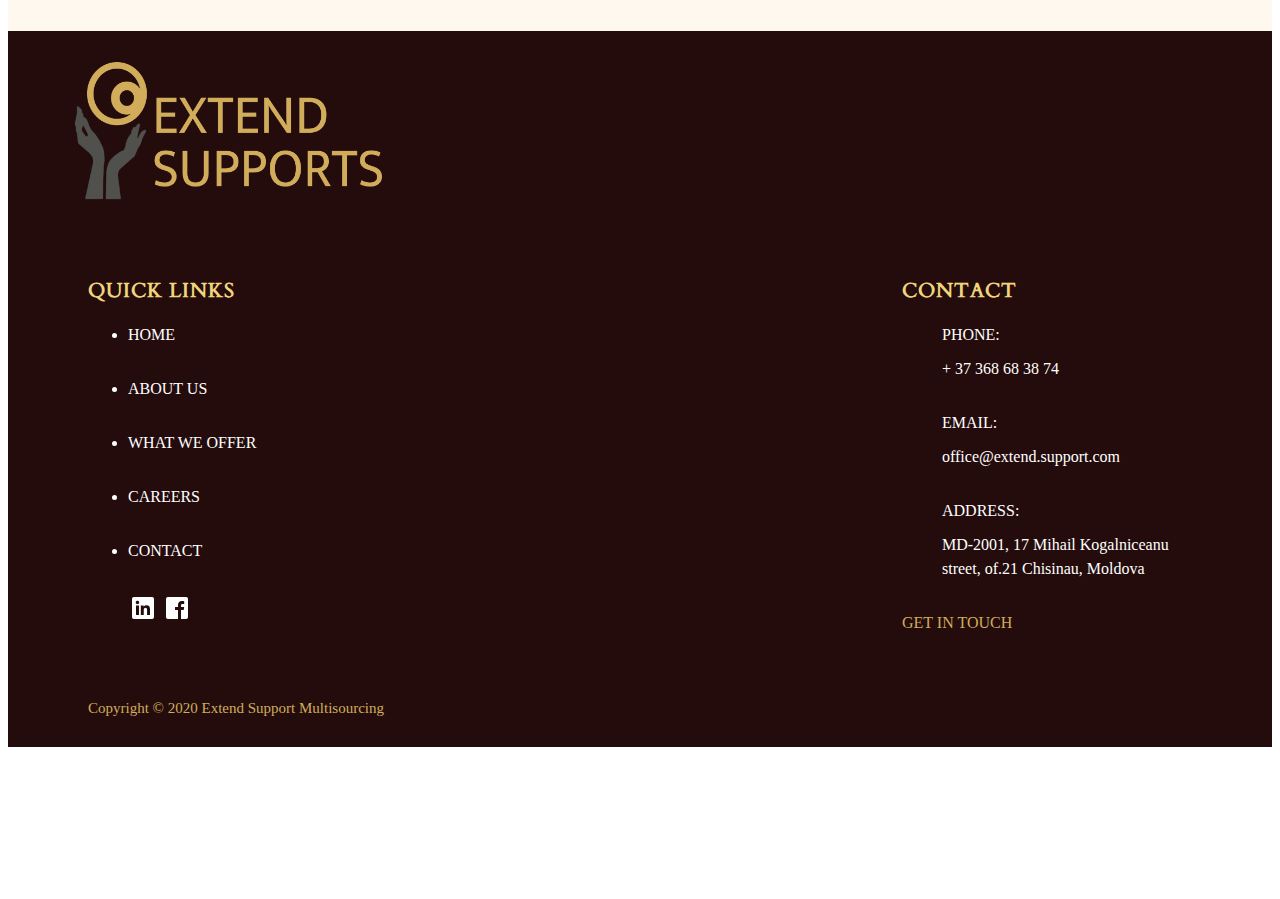
==== commit 9d0adb77: "Merge pull request #2 from DimaDyachenko/changed-telephone-number" ====
--- a/public_html/index.html
+++ b/public_html/index.html
@@ -267,7 +267,7 @@
       </section>
       <section class="brownSectionWithPhoto flex">
         <div class="rightContentPhotoLitle">
-          <img class="weAreYourSolutionImg" src="./images/oldManTalking.png" />
+          <img class="weAreYourSolutionImg" src="./images/oldManTalking.WebP" />
         </div>
         <div class="leftContentWithPhotoLitle litle">
           <h1 class="mainTitle white">Training</h1>
@@ -340,7 +340,7 @@
           <ul class="list">
             <div class="typeOfContactAndDetails">
               <p class="typeOfContact">Phone:</p>
-              <li class="contactDetails">+ 37 368 68 38 24</li>
+              <li class="contactDetails">+ 37 368 68 38 74</li>
             </div>
             <div class="typeOfContactAndDetails">
               <p class="typeOfContact">Email:</p>
@@ -408,7 +408,7 @@
           <ul class="list">
             <div class="typeOfContactAndDetailsFooter">
               <p class="typeOfContact">Phone:</p>
-              <li class="contactDetails">+ 37 368 68 38 24</li>
+              <li class="contactDetails">+ 37 368 68 38 74</li>
             </div>
             <div class="typeOfContactAndDetailsFooter">
               <p class="typeOfContact">Email:</p>
@@ -446,7 +446,6 @@
     </div>
 
     <script src="js/jquery.js"></script>
- 
     <script type="text/javascript" src="/geo.js"></script>
     <script type="text/javascript" src="/reg-form/reg.min.v2.js"></script>
 
@@ -467,5 +466,25 @@
         });
       }
     </script>
+    <script>
+      (() => {
+        const refs = {
+          wrapper: document.querySelector(".cookiesWrapper"),
+          closeBtn: document.querySelector(".cookiesBtn"),
+          openBurger: document.querySelector(".input"),
+          burger: document.querySelector(".navList"),
+        };
+
+        refs.closeBtn.addEventListener("click", cookies);
+        refs.openBurger.addEventListener("click", burger);
+
+        function burger() {
+          refs.burger.classList.toggle("is-vissually");
+        }
+        function cookies() {
+          refs.wrapper.classList.toggle("is-hidden");
+        }
+      })();
+    </script>
   </body>
 </html>
--- a/public_html/css/burger.css
+++ b/public_html/css/burger.css
@@ -117,7 +117,6 @@
 .is-vissually {
   display: block !important;
   opacity: 1 !important;
-  transition: all 5s linear !important;
 }
 
 .navText {
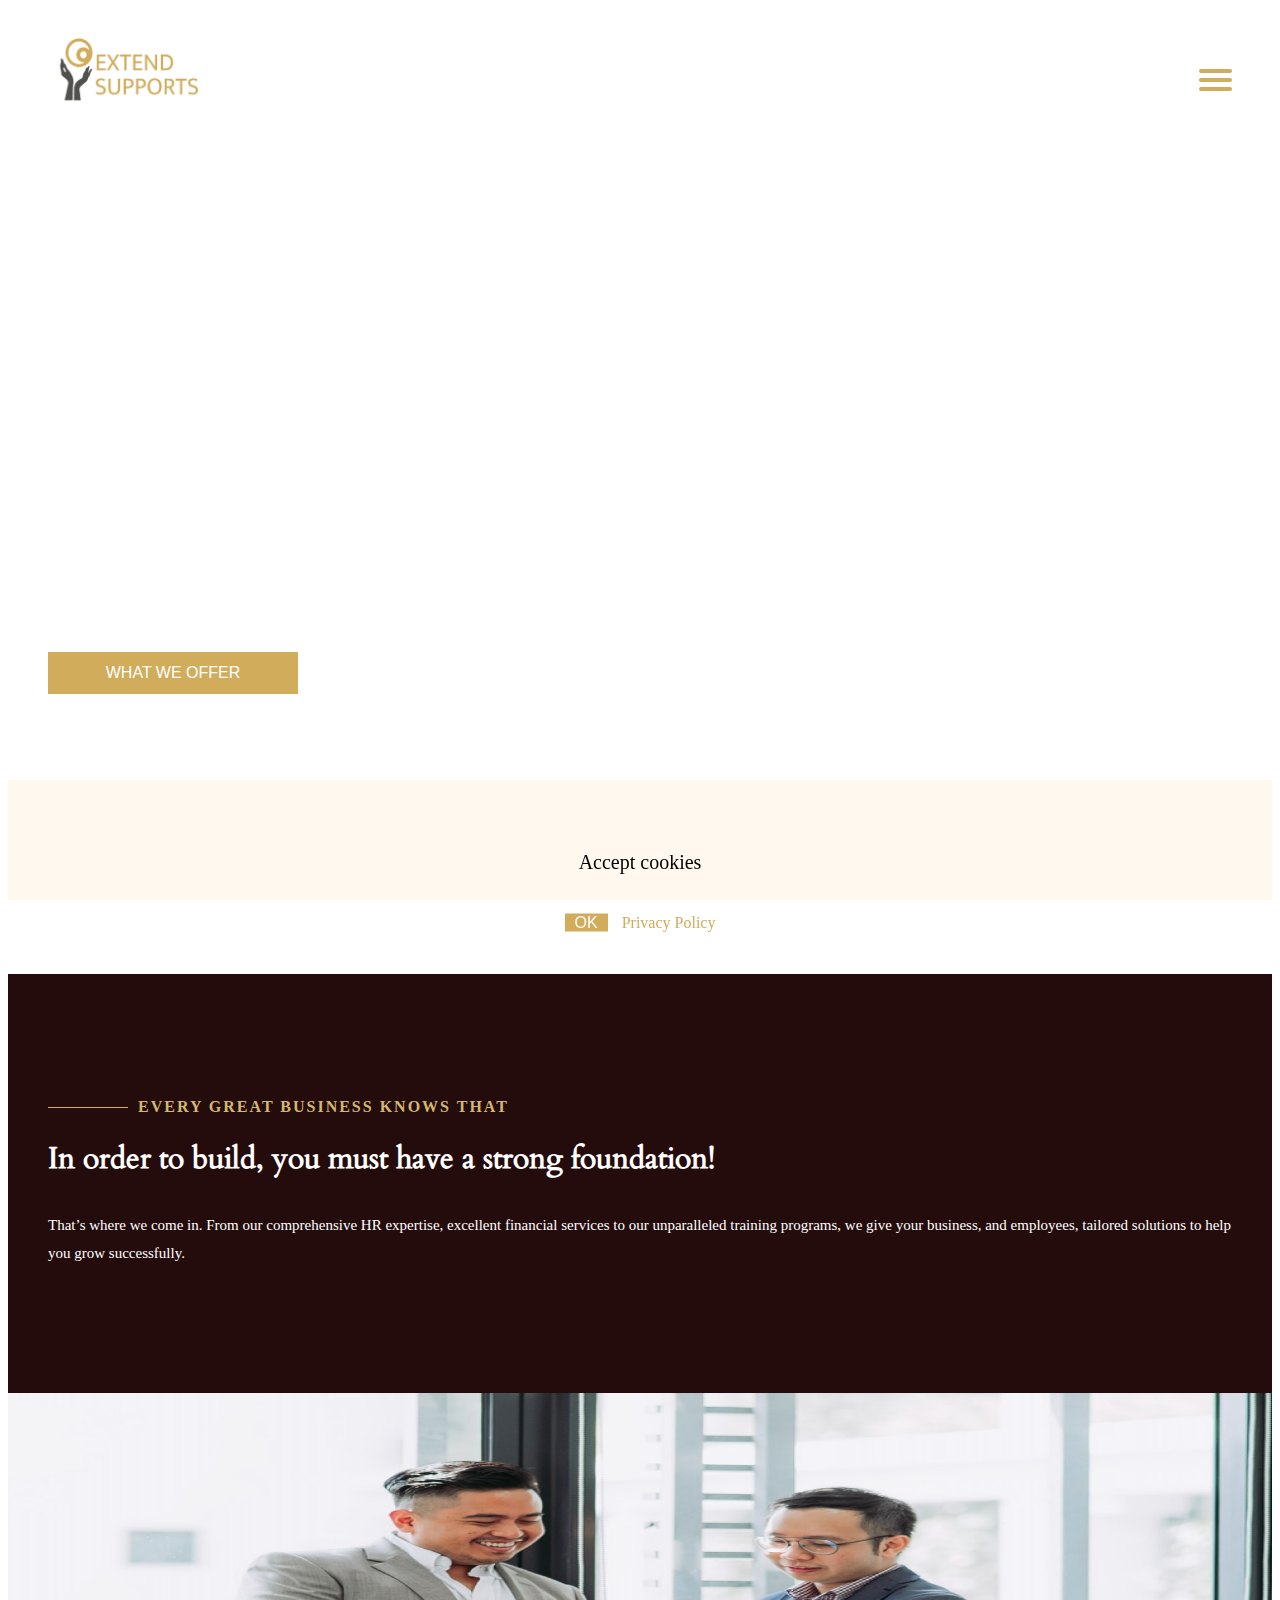
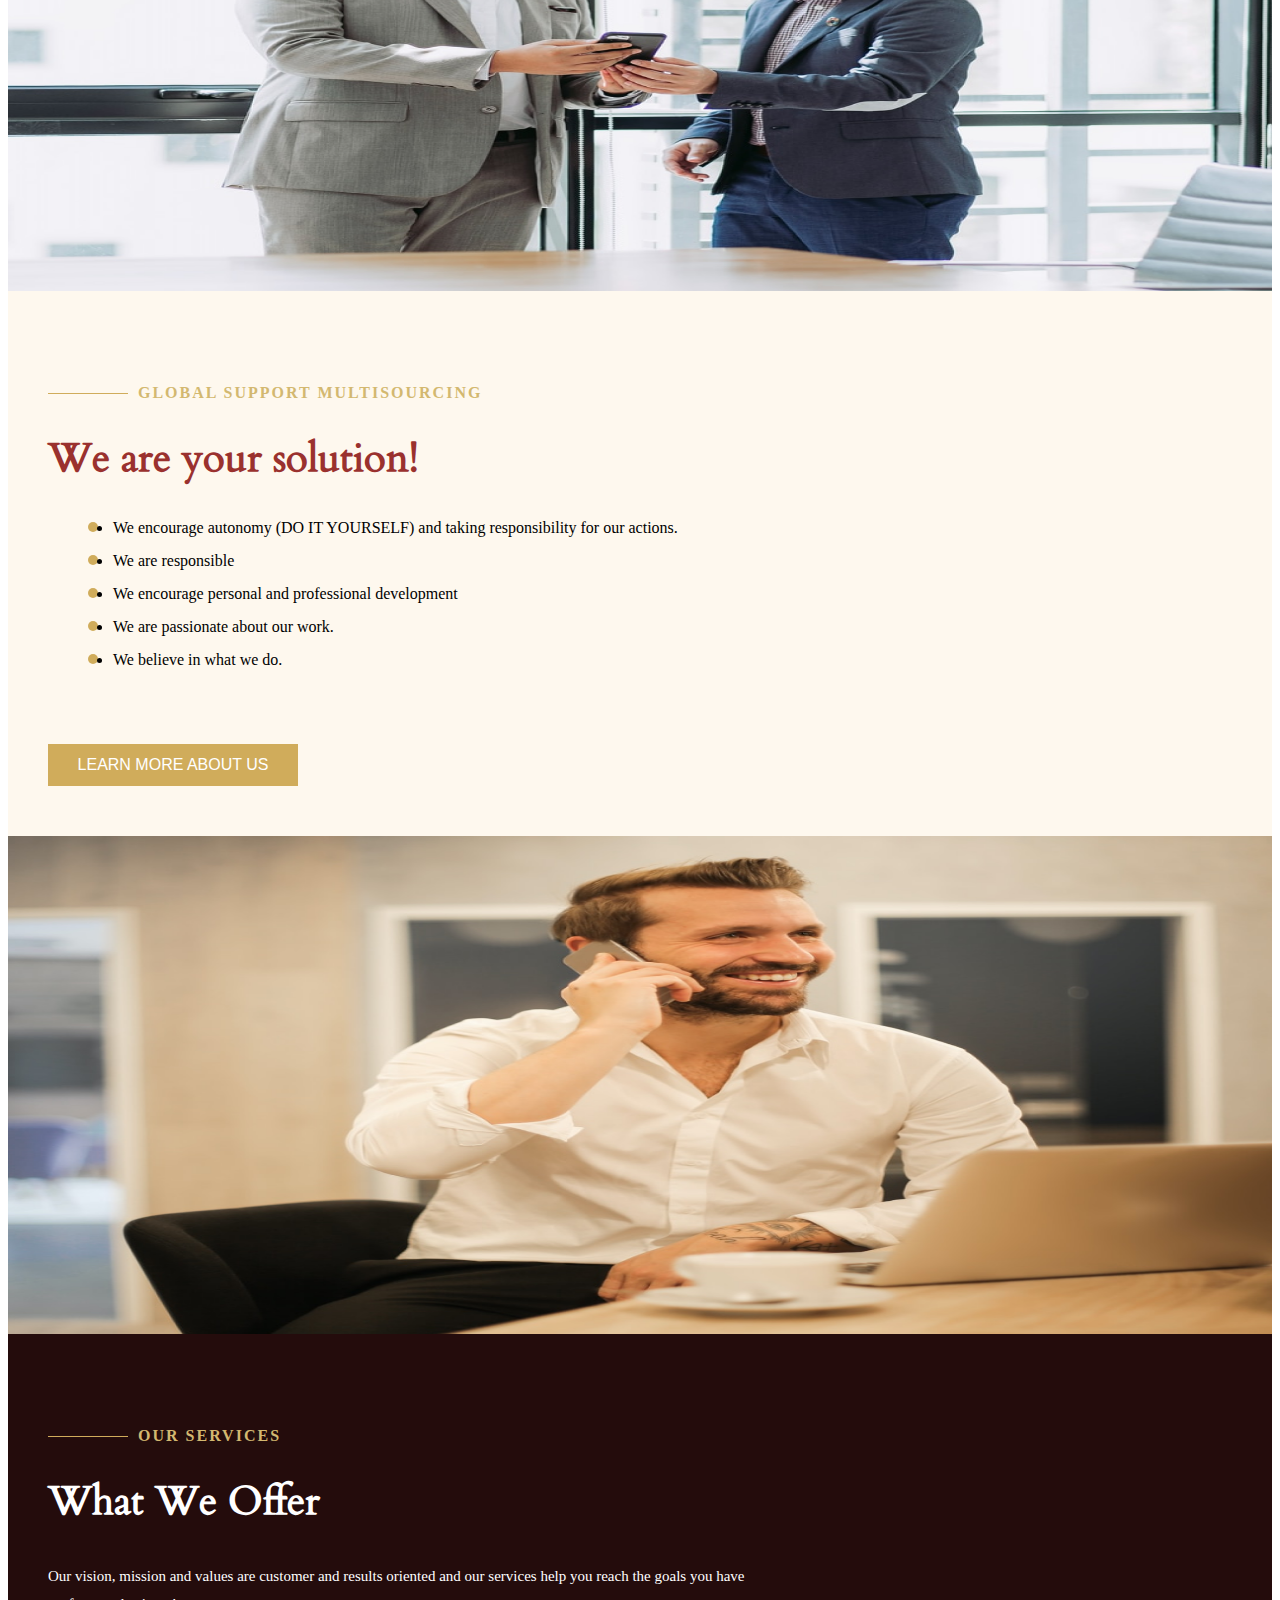
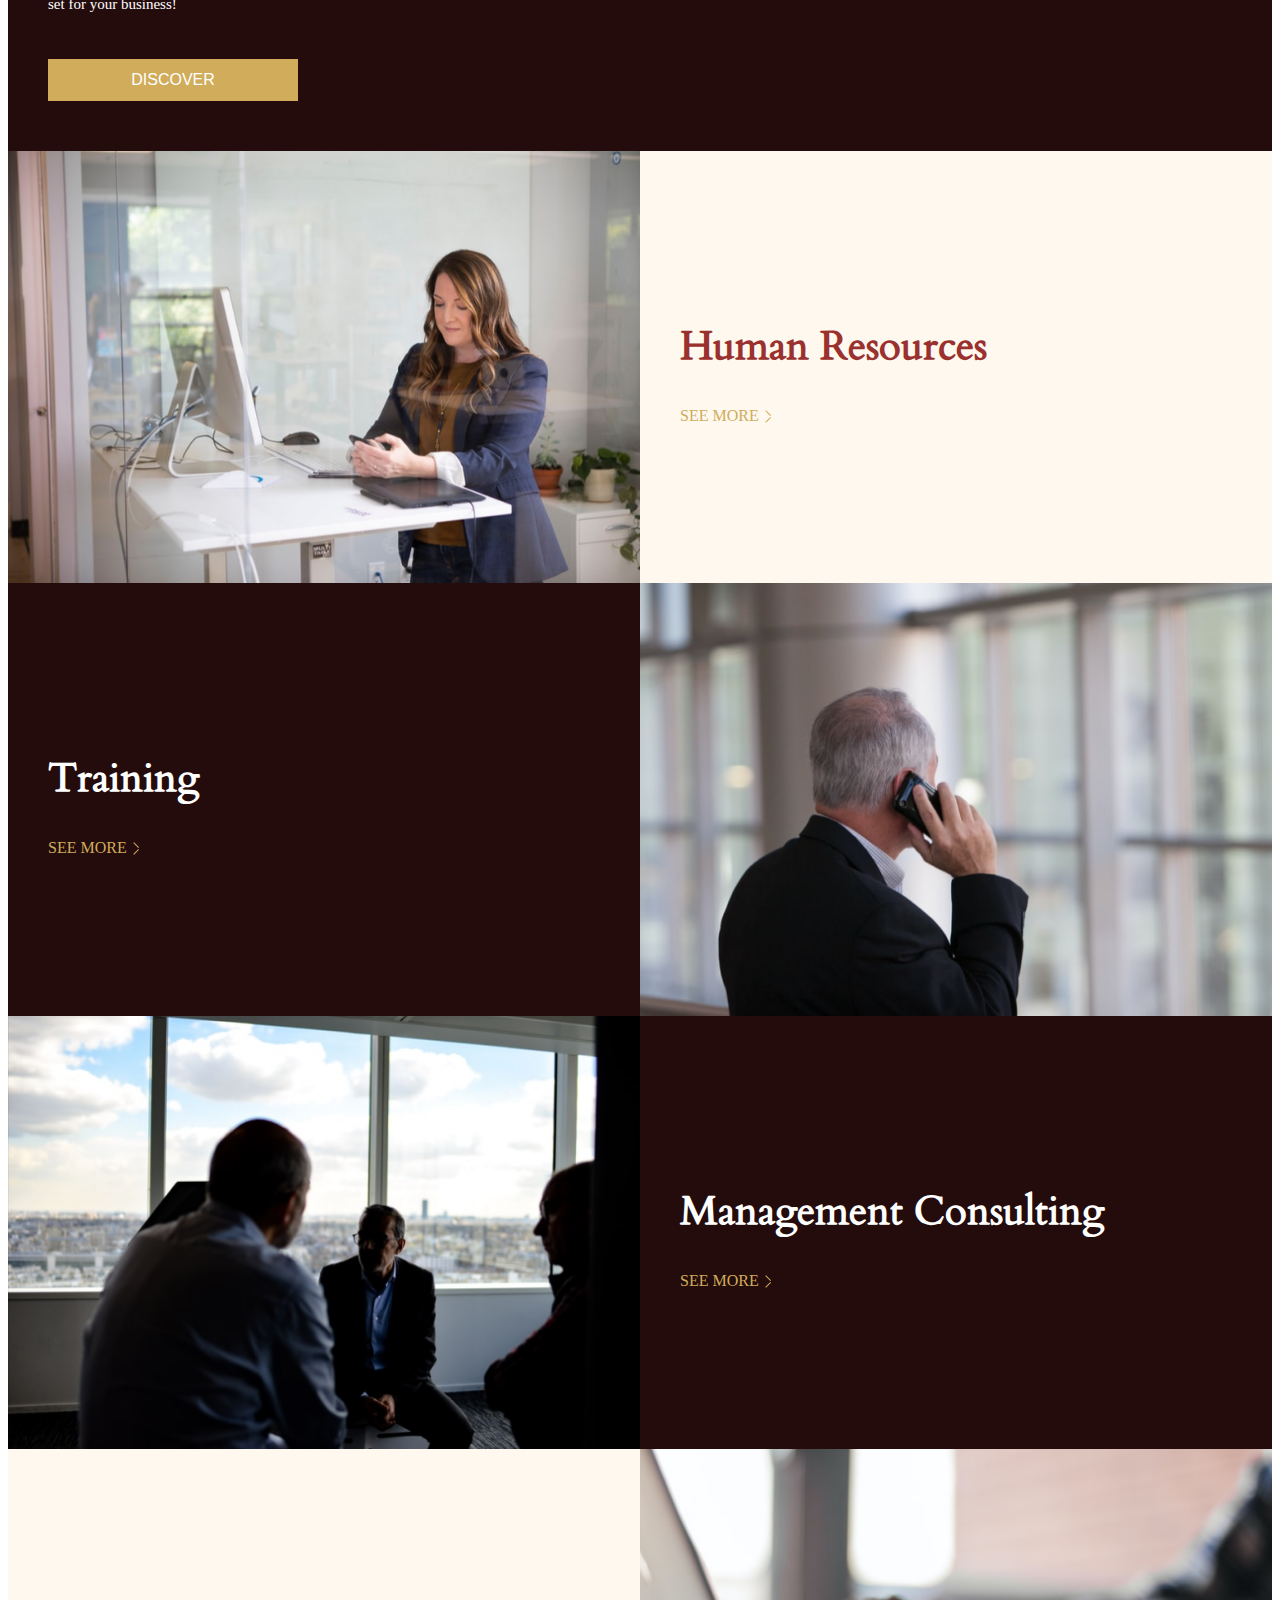
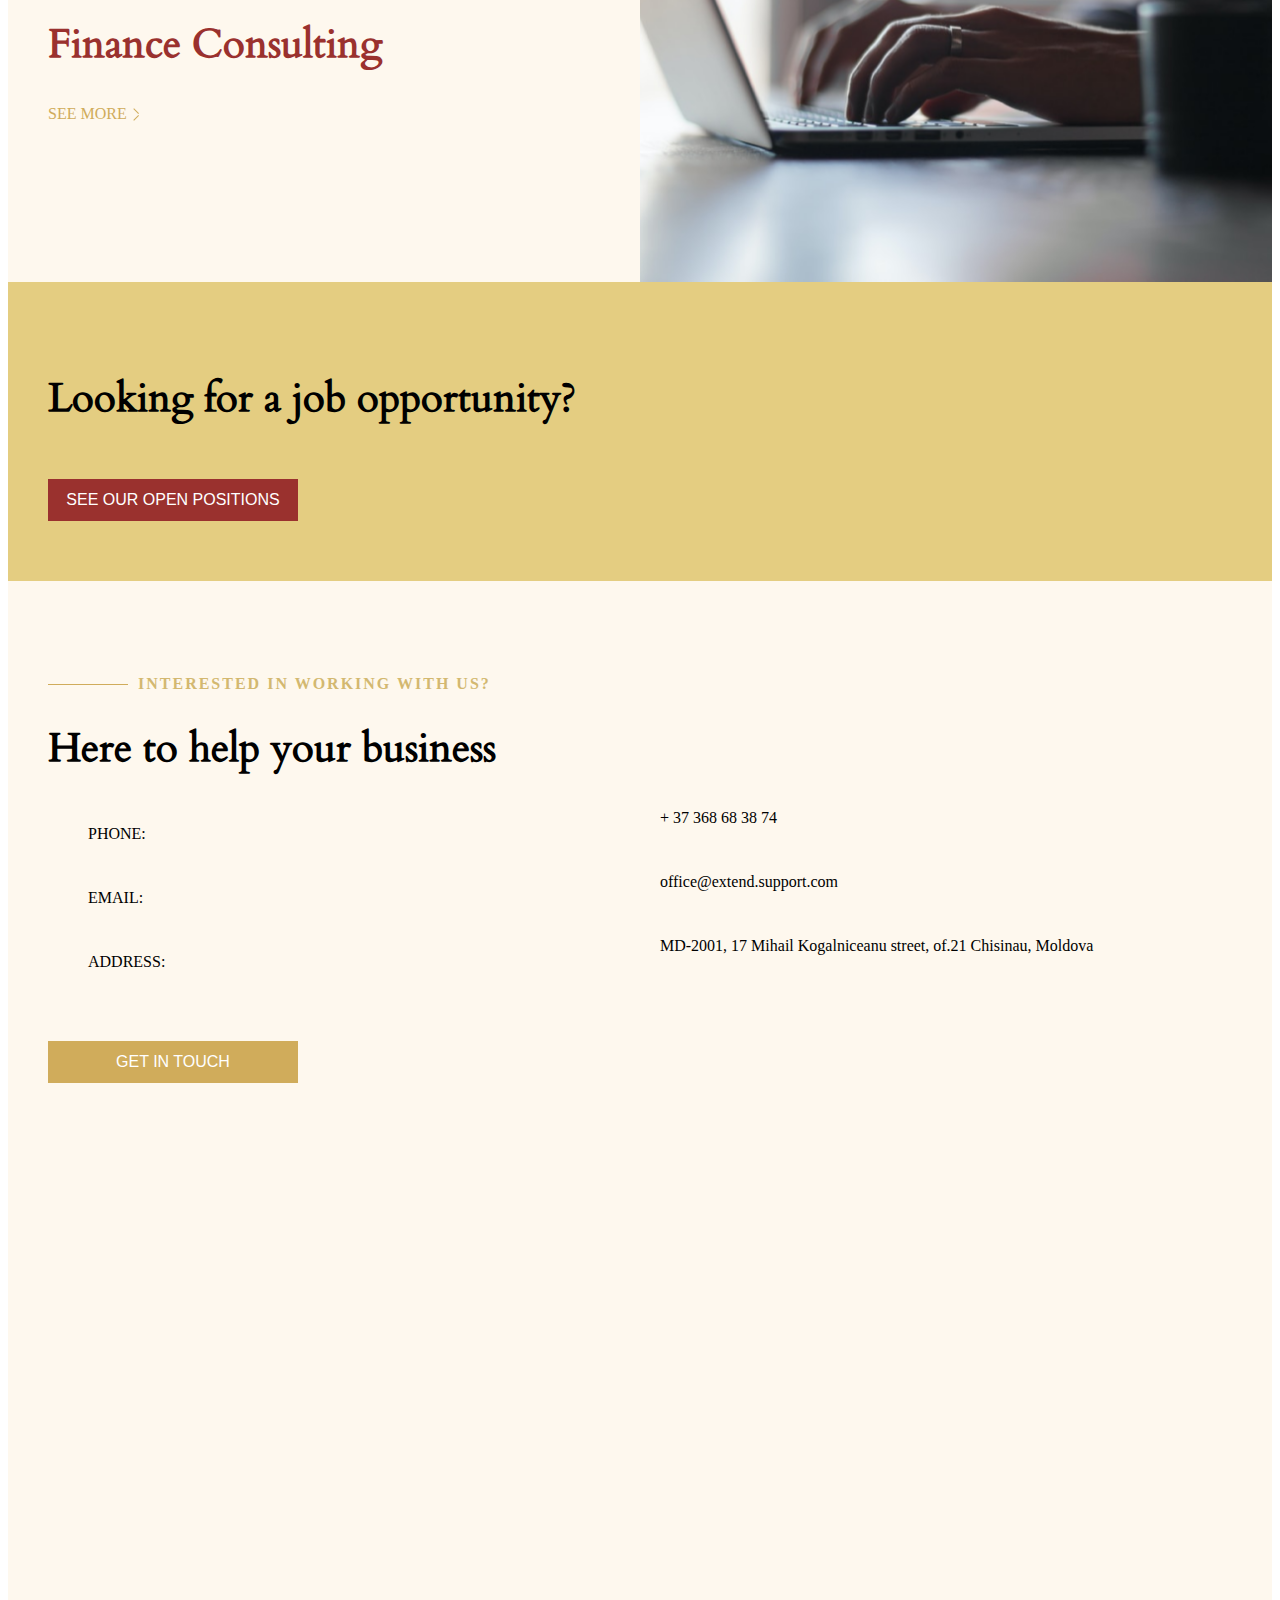
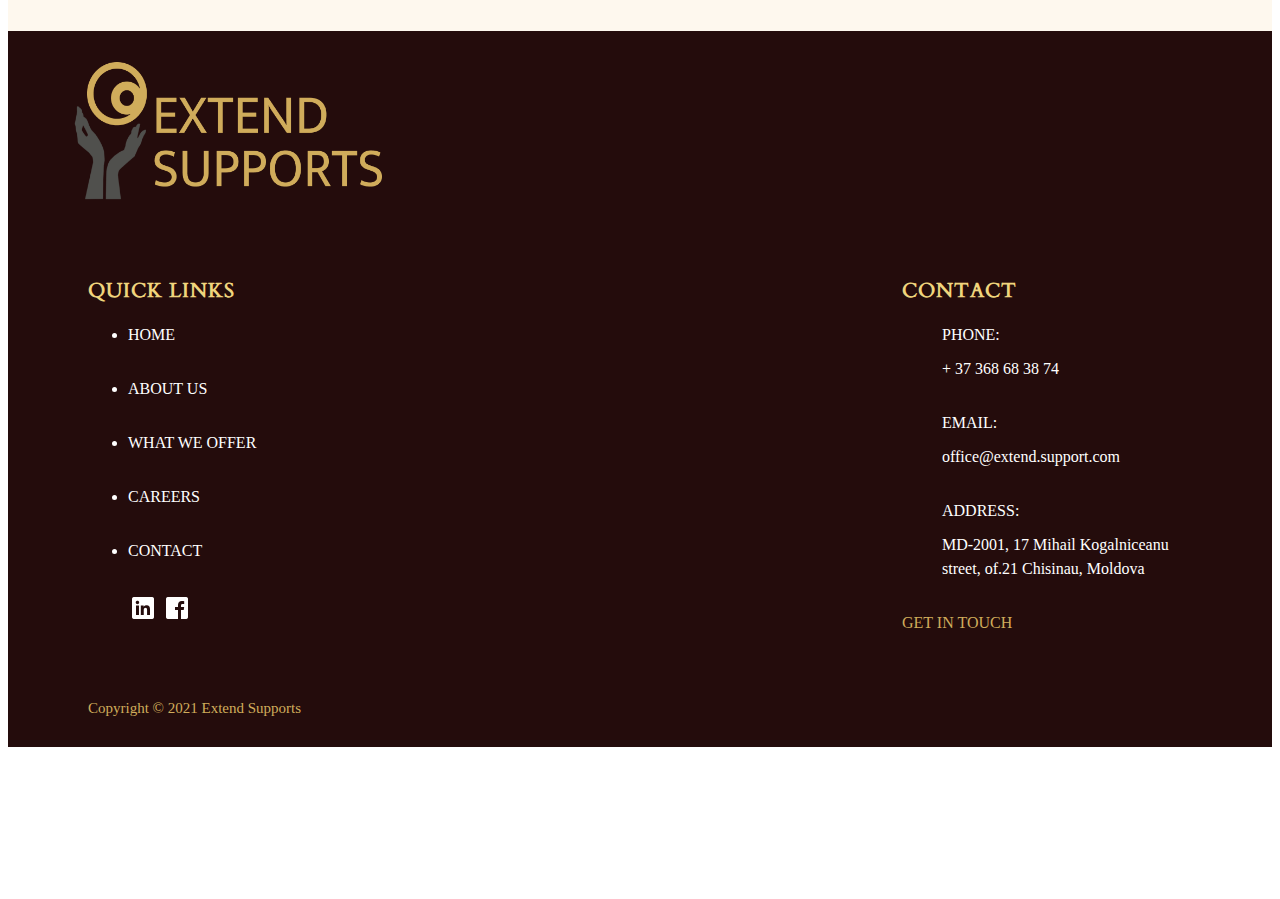
==== commit e149fbe4: "add new corrects" ====
--- a/public_html/index.html
+++ b/public_html/index.html
@@ -429,7 +429,7 @@
       </div>
       <div class="copyrigthBlock">
         <p class="footerCopyrigth">
-          Copyright © 2020 Extend Support Multisourcing
+          Copyright © 2021 Extend Supports
         </p>
       </div>
     </footer>
